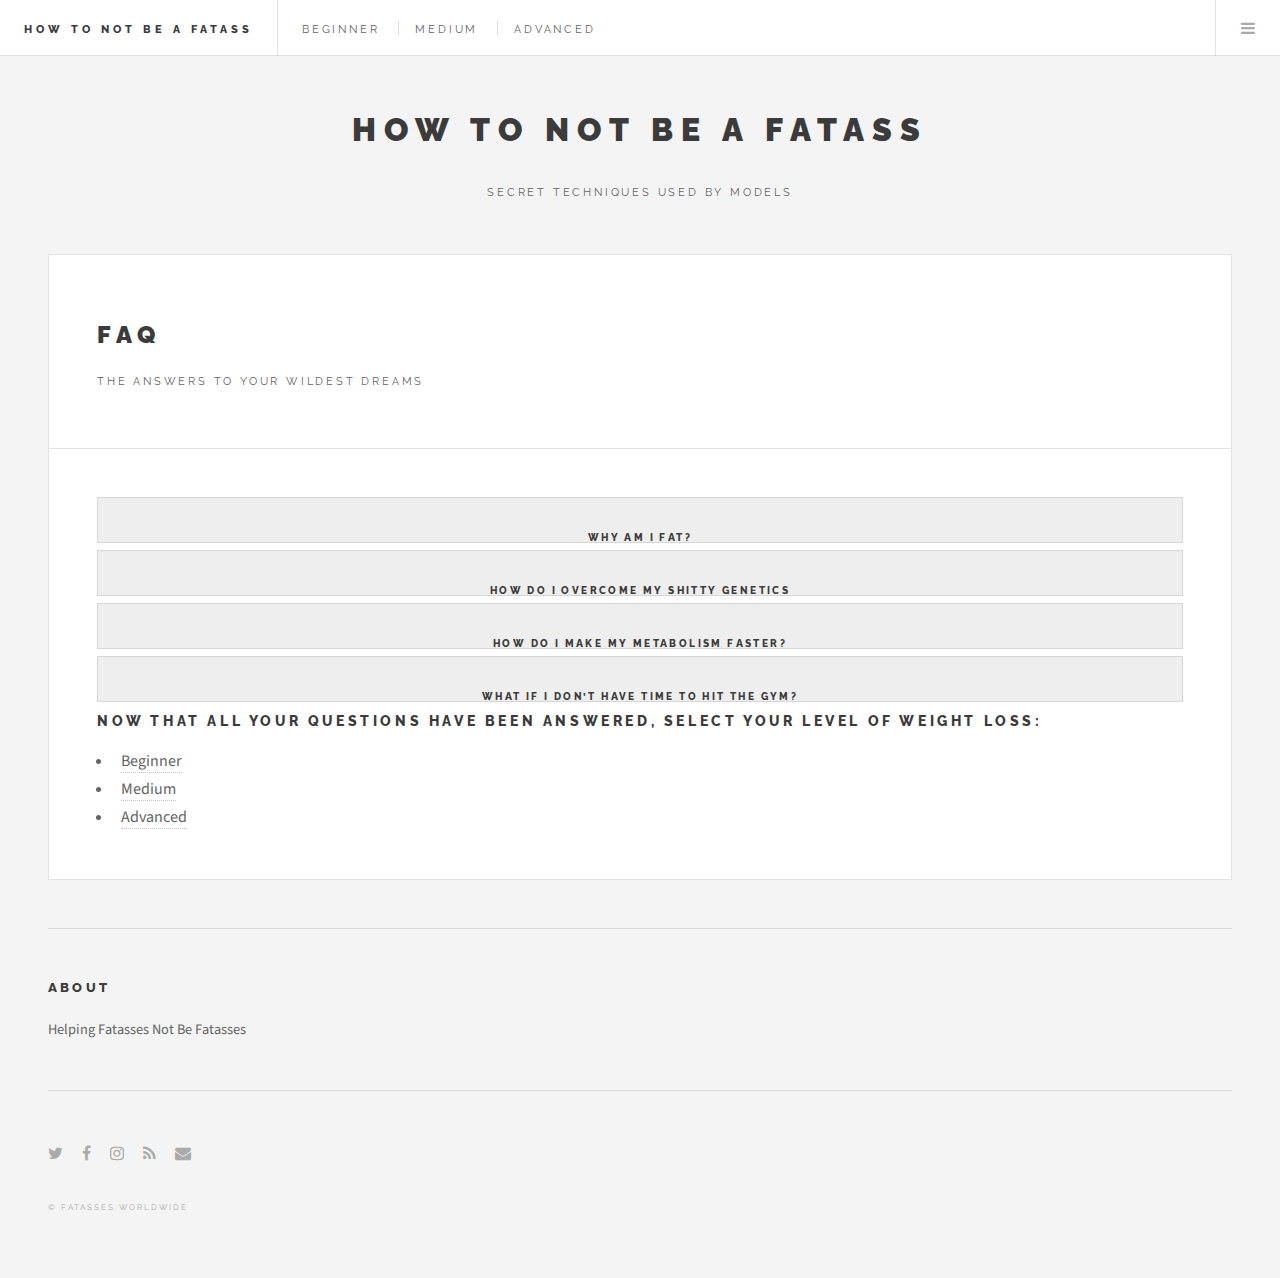
==== index.html @ d27da193 "Update index.html" ====
<!DOCTYPE HTML>

<html>
	<head>
		<title>How to NOT Be a Fatass</title>
		<meta charset="utf-8" />
		<meta name="viewport" content="width=device-width, initial-scale=1" />
		<!--[if lte IE 8]><script src="assets/js/ie/html5shiv.js"></script><![endif]-->
		<link rel="stylesheet" href="assets/css/main.css" />
		<!--[if lte IE 9]><link rel="stylesheet" href="assets/css/ie9.css" /><![endif]-->
		<!--[if lte IE 8]><link rel="stylesheet" href="assets/css/ie8.css" /><![endif]-->
	</head>
	<body>

		<!-- Wrapper -->
			<div id="wrapper">

				<!-- Header -->
					<header id="header">
						<h1><a href="#">How to NOT Be a Fatass</a></h1>
						<nav class="links">
							<ul>
								<li><a href="beginner.html">Beginner</a></li>
								<li><a href="medium.html">Medium</a></li>
								<li><a href="advanced">Advanced</a></li>
							</ul>
						</nav>
						<nav class="main">
							<ul>
			
								<li class="menu">
									<a class="fa-bars" href="#menu">Menu</a>
								</li>
							</ul>
						</nav>
					</header>

				<!-- Menu -->
					<section id="menu">

						<!-- Search -->
							<section>
								<form class="search" method="get" action="#">
									<input type="text" name="query" placeholder="Search" />
								</form>
							</section>

						<!-- Links -->
							<section>
								<ul class="links">
									<li>
										<a href="beginner.html">
											<h3>Beginner</h3>
											<p>you know nothing about weight loss</p>
										</a>
									</li>
									<li>
										<a href="medium.html">
											<h3>Medium</h3>
											<p>you know a little bit about weight loss</p>
										</a>
									</li>
									<li>
										<a href="advanced.html">
											<h3>Advanced</h3>
											<p>you're a pro at weight loss</p>
										</a>
									</li>

								</ul>
							</section>



					</section>

				<!-- Main -->
					<div id="main">

						<!-- Post -->
							<article class="post">
								<header>
									<div class="title">
										<h2><a href="#">FAQ</a></h2>
										<p>The answers to your wildest dreams</p>
									</div>

								</header>
								<!--Question 1-->
								<button class="accordion">Why Am I Fat?</button>
								<div class="panel">								
									<p>you eat too damn much</p>
								</div>
								
								<!--Question 2-->
								<button class="accordion">How Do I Overcome My Shitty Genetics</button>
								<div class="panel">								
									<p>by acknowledging you are full of shitty excuses</p>
										</div>
								
								<!--Question 3-->
								<button class="accordion">How Do I Make My Metabolism Faster?</button>
								<div class="panel">								
									<p>you don't</p>
										</div>
								
								<!--Question 4-->
								<button class="accordion">What if I don’t have time to hit the gym?</button>
								<div class="panel">
								
									<p>same answer as question #2 </br>
...but you're probably too fat for it too matter anyway</p>
										</div>
				
								
				<h3>Now that all your questions have been answered, select your level of weight loss:</h3>
					<ul>
								<li><a href="beginner.html">Beginner</a></li>
								<li><a href="medium.html">Medium</a></li>
								<li><a href="advanced">Advanced</a></li>
							</ul>
				
									
							</article>

						
						<!-- Post -->
						<!--
							<article class="post">
								<header>
									<div class="title">
										<h2><a href="#">Elements</a></h2>
										<p>Lorem ipsum dolor amet nullam consequat etiam feugiat</p>
									</div>
									
								</header>

								<section>
									<h3>Text</h3>
									<p>This is <b>bold</b> and this is <strong>strong</strong>. This is <i>italic</i> and this is <em>emphasized</em>.
									This is <sup>superscript</sup> text and this is <sub>subscript</sub> text.
									This is <u>underlined</u> and this is code: <code>for (;;) { ... }</code>. Finally, <a href="#">this is a link</a>.</p>
									<hr />
									<p>Nunc lacinia ante nunc ac lobortis. Interdum adipiscing gravida odio porttitor sem non mi integer non faucibus ornare mi ut ante amet placerat aliquet. Volutpat eu sed ante lacinia sapien lorem accumsan varius montes viverra nibh in adipiscing blandit tempus accumsan.</p>
									<hr />
									<h2>Heading Level 2</h2>
									<h3>Heading Level 3</h3>
									<h4>Heading Level 4</h4>
									<hr />
									<h4>Blockquote</h4>
									<blockquote>Fringilla nisl. Donec accumsan interdum nisi, quis tincidunt felis sagittis eget tempus euismod. Vestibulum ante ipsum primis in faucibus vestibulum. Blandit adipiscing eu felis iaculis volutpat ac adipiscing accumsan faucibus. Vestibulum ante ipsum primis in faucibus lorem ipsum dolor sit amet nullam adipiscing eu felis.</blockquote>
									<h4>Preformatted</h4>
									<pre><code>i = 0;

while (!deck.isInOrder()) {
  print 'Iteration ' + i;
  deck.shuffle();
  i++;
}

print 'It took ' + i + ' iterations to sort the deck.';</code></pre>
								</section>

								<section>
									<h3>Lists</h3>
									<div class="row">
										<div class="6u 12u$(medium)">
											<h4>Unordered</h4>
											<ul>
												<li>Dolor pulvinar etiam.</li>
												<li>Sagittis adipiscing.</li>
												<li>Felis enim feugiat.</li>
											</ul>
											<h4>Alternate</h4>
											<ul class="alt">
												<li>Dolor pulvinar etiam.</li>
												<li>Sagittis adipiscing.</li>
												<li>Felis enim feugiat.</li>
											</ul>
										</div>
										<div class="6u$ 12u$(medium)">
											<h4>Ordered</h4>
											<ol>
												<li>Dolor pulvinar etiam.</li>
												<li>Etiam vel felis viverra.</li>
												<li>Felis enim feugiat.</li>
												<li>Dolor pulvinar etiam.</li>
												<li>Etiam vel felis lorem.</li>
												<li>Felis enim et feugiat.</li>
											</ol>
											<h4>Icons</h4>
											<ul class="icons">
												<li><a href="#" class="icon fa-twitter"><span class="label">Twitter</span></a></li>
												<li><a href="#" class="icon fa-facebook"><span class="label">Facebook</span></a></li>
												<li><a href="#" class="icon fa-instagram"><span class="label">Instagram</span></a></li>
												<li><a href="#" class="icon fa-github"><span class="label">Github</span></a></li>
											</ul>
										</div>
									</div>
									<h3>Actions</h3>
									<div class="row">
										<div class="6u 12u$(medium)">
											<ul class="actions">
												<li><a href="#" class="button">Default</a></li>
												<li><a href="#" class="button">Default</a></li>
												<li><a href="#" class="button">Default</a></li>
											</ul>
											<ul class="actions small">
												<li><a href="#" class="button small">Small</a></li>
												<li><a href="#" class="button small">Small</a></li>
												<li><a href="#" class="button small">Small</a></li>
											</ul>
											<ul class="actions vertical">
												<li><a href="#" class="button">Default</a></li>
												<li><a href="#" class="button">Default</a></li>
												<li><a href="#" class="button">Default</a></li>
											</ul>
											<ul class="actions vertical small">
												<li><a href="#" class="button small">Small</a></li>
												<li><a href="#" class="button small">Small</a></li>
												<li><a href="#" class="button small">Small</a></li>
											</ul>
										</div>
										<div class="6u 12u$(medium)">
											<ul class="actions vertical">
												<li><a href="#" class="button fit">Default</a></li>
												<li><a href="#" class="button fit">Default</a></li>
											</ul>
											<ul class="actions vertical small">
												<li><a href="#" class="button small fit">Small</a></li>
												<li><a href="#" class="button small fit">Small</a></li>
											</ul>
										</div>
									</div>
								</section>

								<section>
									<h3>Table</h3>
									<h4>Default</h4>
									<div class="table-wrapper">
										<table>
											<thead>
												<tr>
													<th>Name</th>
													<th>Description</th>
													<th>Price</th>
												</tr>
											</thead>
											<tbody>
												<tr>
													<td>Item One</td>
													<td>Ante turpis integer aliquet porttitor.</td>
													<td>29.99</td>
												</tr>
												<tr>
													<td>Item Two</td>
													<td>Vis ac commodo adipiscing arcu aliquet.</td>
													<td>19.99</td>
												</tr>
												<tr>
													<td>Item Three</td>
													<td> Morbi faucibus arcu accumsan lorem.</td>
													<td>29.99</td>
												</tr>
												<tr>
													<td>Item Four</td>
													<td>Vitae integer tempus condimentum.</td>
													<td>19.99</td>
												</tr>
												<tr>
													<td>Item Five</td>
													<td>Ante turpis integer aliquet porttitor.</td>
													<td>29.99</td>
												</tr>
											</tbody>
											<tfoot>
												<tr>
													<td colspan="2"></td>
													<td>100.00</td>
												</tr>
											</tfoot>
										</table>
									</div>

									<h4>Alternate</h4>
									<div class="table-wrapper">
										<table class="alt">
											<thead>
												<tr>
													<th>Name</th>
													<th>Description</th>
													<th>Price</th>
												</tr>
											</thead>
											<tbody>
												<tr>
													<td>Item One</td>
													<td>Ante turpis integer aliquet porttitor.</td>
													<td>29.99</td>
												</tr>
												<tr>
													<td>Item Two</td>
													<td>Vis ac commodo adipiscing arcu aliquet.</td>
													<td>19.99</td>
												</tr>
												<tr>
													<td>Item Three</td>
													<td> Morbi faucibus arcu accumsan lorem.</td>
													<td>29.99</td>
												</tr>
												<tr>
													<td>Item Four</td>
													<td>Vitae integer tempus condimentum.</td>
													<td>19.99</td>
												</tr>
												<tr>
													<td>Item Five</td>
													<td>Ante turpis integer aliquet porttitor.</td>
													<td>29.99</td>
												</tr>
											</tbody>
											<tfoot>
												<tr>
													<td colspan="2"></td>
													<td>100.00</td>
												</tr>
											</tfoot>
										</table>
									</div>
								</section>

								<section>
									<h3>Buttons</h3>
									<ul class="actions">
										<li><a href="#" class="button big">Big</a></li>
										<li><a href="#" class="button">Default</a></li>
										<li><a href="#" class="button small">Small</a></li>
									</ul>
									<ul class="actions fit">
										<li><a href="#" class="button fit">Fit</a></li>
										<li><a href="#" class="button fit">Fit</a></li>
										<li><a href="#" class="button fit">Fit</a></li>
									</ul>
									<ul class="actions fit small">
										<li><a href="#" class="button fit small">Fit + Small</a></li>
										<li><a href="#" class="button fit small">Fit + Small</a></li>
										<li><a href="#" class="button fit small">Fit + Small</a></li>
									</ul>
									<ul class="actions">
										<li><a href="#" class="button icon fa-download">Icon</a></li>
										<li><a href="#" class="button icon fa-upload">Icon</a></li>
										<li><a href="#" class="button icon fa-save">Icon</a></li>
									</ul>
									<ul class="actions">
										<li><span class="button disabled">Disabled</span></li>
										<li><span class="button disabled icon fa-download">Disabled</span></li>
									</ul>
								</section>

								<section>
									<h3>Form</h3>
									<form method="post" action="#">
										<div class="row uniform">
											<div class="6u 12u$(xsmall)">
												<input type="text" name="demo-name" id="demo-name" value="" placeholder="Name" />
											</div>
											<div class="6u$ 12u$(xsmall)">
												<input type="email" name="demo-email" id="demo-email" value="" placeholder="Email" />
											</div>
											<div class="12u$">
												<div class="select-wrapper">
													<select name="demo-category" id="demo-category">
														<option value="">- Category -</option>
														<option value="1">Manufacturing</option>
														<option value="1">Shipping</option>
														<option value="1">Administration</option>
														<option value="1">Human Resources</option>
													</select>
												</div>
											</div>
											<div class="4u 12u$(small)">
												<input type="radio" id="demo-priority-low" name="demo-priority" checked>
												<label for="demo-priority-low">Low</label>
											</div>
											<div class="4u 12u$(small)">
												<input type="radio" id="demo-priority-normal" name="demo-priority">
												<label for="demo-priority-normal">Normal</label>
											</div>
											<div class="4u$ 12u$(small)">
												<input type="radio" id="demo-priority-high" name="demo-priority">
												<label for="demo-priority-high">High</label>
											</div>
											<div class="6u 12u$(small)">
												<input type="checkbox" id="demo-copy" name="demo-copy">
												<label for="demo-copy">Email me a copy</label>
											</div>
											<div class="6u$ 12u$(small)">
												<input type="checkbox" id="demo-human" name="demo-human" checked>
												<label for="demo-human">Not a robot</label>
											</div>
											<div class="12u$">
												<textarea name="demo-message" id="demo-message" placeholder="Enter your message" rows="6"></textarea>
											</div>
											<div class="12u$">
												<ul class="actions">
													<li><input type="submit" value="Send Message" /></li>
													<li><input type="reset" value="Reset" /></li>
												</ul>
											</div>
										</div>
									</form>
								</section>

								<section>
									<h3>Image</h3>
									<h4>Fit</h4>
									<div class="box alt">
										<div class="row uniform">
											<div class="12u$"><span class="image fit"><img src="images/pic02.jpg" alt="" /></span></div>
											<div class="4u"><span class="image fit"><img src="images/pic04.jpg" alt="" /></span></div>
											<div class="4u"><span class="image fit"><img src="images/pic05.jpg" alt="" /></span></div>
											<div class="4u$"><span class="image fit"><img src="images/pic06.jpg" alt="" /></span></div>
											<div class="4u"><span class="image fit"><img src="images/pic06.jpg" alt="" /></span></div>
											<div class="4u"><span class="image fit"><img src="images/pic04.jpg" alt="" /></span></div>
											<div class="4u$"><span class="image fit"><img src="images/pic05.jpg" alt="" /></span></div>
											<div class="4u"><span class="image fit"><img src="images/pic05.jpg" alt="" /></span></div>
											<div class="4u"><span class="image fit"><img src="images/pic06.jpg" alt="" /></span></div>
											<div class="4u$"><span class="image fit"><img src="images/pic04.jpg" alt="" /></span></div>
										</div>
									</div>
									<h4>Left &amp; Right</h4>
									<p><span class="image left"><img src="images/pic07.jpg" alt="" /></span>Fringilla nisl. Donec accumsan interdum nisi, quis tincidunt felis sagittis eget. tempus euismod. Vestibulum ante ipsum primis in faucibus vestibulum. Blandit adipiscing eu felis iaculis volutpat ac adipiscing accumsan eu faucibus. Integer ac pellentesque praesent tincidunt felis sagittis eget. tempus euismod. Vestibulum ante ipsum primis in faucibus vestibulum. Blandit adipiscing eu felis iaculis volutpat ac adipiscing accumsan eu faucibus. Integer ac pellentesque praesent. Donec accumsan interdum nisi, quis tincidunt felis sagittis eget. tempus euismod. Vestibulum ante ipsum primis in faucibus vestibulum. Blandit adipiscing eu felis iaculis volutpat ac adipiscing accumsan eu faucibus. Integer ac pellentesque praesent tincidunt felis sagittis eget. tempus euismod. Vestibulum ante ipsum primis in faucibus vestibulum. Blandit adipiscing eu felis iaculis volutpat ac adipiscing accumsan eu faucibus. Integer ac pellentesque praesent. Blandit adipiscing eu felis iaculis volutpat ac adipiscing accumsan eu faucibus. Integer ac pellentesque praesent tincidunt felis sagittis eget. tempus euismod. Vestibulum ante ipsum primis in faucibus vestibulum. Blandit adipiscing eu felis iaculis volutpat ac adipiscing accumsan eu faucibus. Integer ac pellentesque praesent.</p>
									<p><span class="image right"><img src="images/pic04.jpg" alt="" /></span>Fringilla nisl. Donec accumsan interdum nisi, quis tincidunt felis sagittis eget. tempus euismod. Vestibulum ante ipsum primis in faucibus vestibulum. Blandit adipiscing eu felis iaculis volutpat ac adipiscing accumsan eu faucibus. Integer ac pellentesque praesent tincidunt felis sagittis eget. tempus euismod. Vestibulum ante ipsum primis in faucibus vestibulum. Blandit adipiscing eu felis iaculis volutpat ac adipiscing accumsan eu faucibus. Integer ac pellentesque praesent. Donec accumsan interdum nisi, quis tincidunt felis sagittis eget. tempus euismod. Vestibulum ante ipsum primis in faucibus vestibulum. Blandit adipiscing eu felis iaculis volutpat ac adipiscing accumsan eu faucibus. Integer ac pellentesque praesent tincidunt felis sagittis eget. tempus euismod. Vestibulum ante ipsum primis in faucibus vestibulum. Blandit adipiscing eu felis iaculis volutpat ac adipiscing accumsan eu faucibus. Integer ac pellentesque praesent. Blandit adipiscing eu felis iaculis volutpat ac adipiscing accumsan eu faucibus. Integer ac pellentesque praesent tincidunt felis sagittis eget. tempus euismod. Vestibulum ante ipsum primis in faucibus vestibulum. Blandit adipiscing eu felis iaculis volutpat ac adipiscing accumsan eu faucibus. Integer ac pellentesque praesent.</p>
								</section>

							</article>
						-->

					

					</div>

				<!-- Sidebar -->
					<section id="sidebar">

						<!-- Intro -->
							<section id="intro">
								
								<header>
									<h2>How to not be a fatass</h2>
									<p>secret techniques used by models</p>
								</header>
							</section>

						

						

						<!-- About -->
							<section class="blurb">
								<h2>About</h2>
								<p>Helping Fatasses Not Be Fatasses</p>

							</section>

						<!-- Footer -->
							<section id="footer">
								<ul class="icons">
									<li><a href="#" class="fa-twitter"><span class="label">Twitter</span></a></li>
									<li><a href="#" class="fa-facebook"><span class="label">Facebook</span></a></li>
									<li><a href="#" class="fa-instagram"><span class="label">Instagram</span></a></li>
									<li><a href="#" class="fa-rss"><span class="label">RSS</span></a></li>
									<li><a href="#" class="fa-envelope"><span class="label">Email</span></a></li>
								</ul>
								<p class="copyright">&copy; fatasses worldwide</p>
							</section>

					</section>

			</div>

		<!-- Scripts -->
			<script src="assets/js/jquery.min.js"></script>
			<script src="assets/js/skel.min.js"></script>
			<script src="assets/js/util.js"></script>
			<!--[if lte IE 8]><script src="assets/js/ie/respond.min.js"></script><![endif]-->
			<script src="assets/js/main.js"></script>

	</body>
</html>
---- assets/css/main.css ----
@import url(font-awesome.min.css);
@import url("https://fonts.googleapis.com/css?family=Source+Sans+Pro:400,700|Raleway:400,800,900");

/*
	Future Imperfect by HTML5 UP
	html5up.net | @ajlkn
	Free for personal and commercial use under the CCA 3.0 license (html5up.net/license)
*/

/* Reset */

	html, body, div, span, applet, object, iframe, h1, h2, h3, h4, h5, h6, p, blockquote, pre, a, abbr, acronym, address, big, cite, code, del, dfn, em, img, ins, kbd, q, s, samp, small, strike, strong, sub, sup, tt, var, b, u, i, center, dl, dt, dd, ol, ul, li, fieldset, form, label, legend, table, caption, tbody, tfoot, thead, tr, th, td, article, aside, canvas, details, embed, figure, figcaption, footer, header, hgroup, menu, nav, output, ruby, section, summary, time, mark, audio, video {
		margin: 0;
		padding: 0;
		border: 0;
		font-size: 100%;
		font: inherit;
		vertical-align: baseline;
	}

	article, aside, details, figcaption, figure, footer, header, hgroup, menu, nav, section {
		display: block;
	}

	body {
		line-height: 1;
	}

	ol, ul {
		list-style: none;
	}

	blockquote, q {
		quotes: none;
	}

	blockquote:before, blockquote:after, q:before, q:after {
		content: '';
		content: none;
	}

	table {
		border-collapse: collapse;
		border-spacing: 0;
	}

	body {
		-webkit-text-size-adjust: none;
	}

/* Box Model */

	*, *:before, *:after {
		-moz-box-sizing: border-box;
		-webkit-box-sizing: border-box;
		box-sizing: border-box;
	}

/* Grid */

	.row {
		border-bottom: solid 1px transparent;
		-moz-box-sizing: border-box;
		-webkit-box-sizing: border-box;
		box-sizing: border-box;
	}

	.row > * {
		float: left;
		-moz-box-sizing: border-box;
		-webkit-box-sizing: border-box;
		box-sizing: border-box;
	}

	.row:after, .row:before {
		content: '';
		display: block;
		clear: both;
		height: 0;
	}

	.row.uniform > * > :first-child {
		margin-top: 0;
	}

	.row.uniform > * > :last-child {
		margin-bottom: 0;
	}

	.row.\30 \25 > * {
		padding: 0 0 0 0em;
	}

	.row.\30 \25 {
		margin: 0 0 -1px 0em;
	}

	.row.uniform.\30 \25 > * {
		padding: 0em 0 0 0em;
	}

	.row.uniform.\30 \25 {
		margin: 0em 0 -1px 0em;
	}

	.row > * {
		padding: 0 0 0 1em;
	}

	.row {
		margin: 0 0 -1px -1em;
	}

	.row.uniform > * {
		padding: 1em 0 0 1em;
	}

	.row.uniform {
		margin: -1em 0 -1px -1em;
	}

	.row.\32 00\25 > * {
		padding: 0 0 0 2em;
	}

	.row.\32 00\25 {
		margin: 0 0 -1px -2em;
	}

	.row.uniform.\32 00\25 > * {
		padding: 2em 0 0 2em;
	}

	.row.uniform.\32 00\25 {
		margin: -2em 0 -1px -2em;
	}

	.row.\31 50\25 > * {
		padding: 0 0 0 1.5em;
	}

	.row.\31 50\25 {
		margin: 0 0 -1px -1.5em;
	}

	.row.uniform.\31 50\25 > * {
		padding: 1.5em 0 0 1.5em;
	}

	.row.uniform.\31 50\25 {
		margin: -1.5em 0 -1px -1.5em;
	}

	.row.\35 0\25 > * {
		padding: 0 0 0 0.5em;
	}

	.row.\35 0\25 {
		margin: 0 0 -1px -0.5em;
	}

	.row.uniform.\35 0\25 > * {
		padding: 0.5em 0 0 0.5em;
	}

	.row.uniform.\35 0\25 {
		margin: -0.5em 0 -1px -0.5em;
	}

	.row.\32 5\25 > * {
		padding: 0 0 0 0.25em;
	}

	.row.\32 5\25 {
		margin: 0 0 -1px -0.25em;
	}

	.row.uniform.\32 5\25 > * {
		padding: 0.25em 0 0 0.25em;
	}

	.row.uniform.\32 5\25 {
		margin: -0.25em 0 -1px -0.25em;
	}

	.\31 2u, .\31 2u\24 {
		width: 100%;
		clear: none;
		margin-left: 0;
	}

	.\31 1u, .\31 1u\24 {
		width: 91.6666666667%;
		clear: none;
		margin-left: 0;
	}

	.\31 0u, .\31 0u\24 {
		width: 83.3333333333%;
		clear: none;
		margin-left: 0;
	}

	.\39 u, .\39 u\24 {
		width: 75%;
		clear: none;
		margin-left: 0;
	}

	.\38 u, .\38 u\24 {
		width: 66.6666666667%;
		clear: none;
		margin-left: 0;
	}

	.\37 u, .\37 u\24 {
		width: 58.3333333333%;
		clear: none;
		margin-left: 0;
	}

	.\36 u, .\36 u\24 {
		width: 50%;
		clear: none;
		margin-left: 0;
	}

	.\35 u, .\35 u\24 {
		width: 41.6666666667%;
		clear: none;
		margin-left: 0;
	}

	.\34 u, .\34 u\24 {
		width: 33.3333333333%;
		clear: none;
		margin-left: 0;
	}

	.\33 u, .\33 u\24 {
		width: 25%;
		clear: none;
		margin-left: 0;
	}

	.\32 u, .\32 u\24 {
		width: 16.6666666667%;
		clear: none;
		margin-left: 0;
	}

	.\31 u, .\31 u\24 {
		width: 8.3333333333%;
		clear: none;
		margin-left: 0;
	}

	.\31 2u\24 + *,
	.\31 1u\24 + *,
	.\31 0u\24 + *,
	.\39 u\24 + *,
	.\38 u\24 + *,
	.\37 u\24 + *,
	.\36 u\24 + *,
	.\35 u\24 + *,
	.\34 u\24 + *,
	.\33 u\24 + *,
	.\32 u\24 + *,
	.\31 u\24 + * {
		clear: left;
	}

	.\-11u {
		margin-left: 91.66667%;
	}

	.\-10u {
		margin-left: 83.33333%;
	}

	.\-9u {
		margin-left: 75%;
	}

	.\-8u {
		margin-left: 66.66667%;
	}

	.\-7u {
		margin-left: 58.33333%;
	}

	.\-6u {
		margin-left: 50%;
	}

	.\-5u {
		margin-left: 41.66667%;
	}

	.\-4u {
		margin-left: 33.33333%;
	}

	.\-3u {
		margin-left: 25%;
	}

	.\-2u {
		margin-left: 16.66667%;
	}

	.\-1u {
		margin-left: 8.33333%;
	}

	@media screen and (max-width: 1680px) {

		.row > * {
			padding: 0 0 0 1em;
		}

		.row {
			margin: 0 0 -1px -1em;
		}

		.row.uniform > * {
			padding: 1em 0 0 1em;
		}

		.row.uniform {
			margin: -1em 0 -1px -1em;
		}

		.row.\32 00\25 > * {
			padding: 0 0 0 2em;
		}

		.row.\32 00\25 {
			margin: 0 0 -1px -2em;
		}

		.row.uniform.\32 00\25 > * {
			padding: 2em 0 0 2em;
		}

		.row.uniform.\32 00\25 {
			margin: -2em 0 -1px -2em;
		}

		.row.\31 50\25 > * {
			padding: 0 0 0 1.5em;
		}

		.row.\31 50\25 {
			margin: 0 0 -1px -1.5em;
		}

		.row.uniform.\31 50\25 > * {
			padding: 1.5em 0 0 1.5em;
		}

		.row.uniform.\31 50\25 {
			margin: -1.5em 0 -1px -1.5em;
		}

		.row.\35 0\25 > * {
			padding: 0 0 0 0.5em;
		}

		.row.\35 0\25 {
			margin: 0 0 -1px -0.5em;
		}

		.row.uniform.\35 0\25 > * {
			padding: 0.5em 0 0 0.5em;
		}

		.row.uniform.\35 0\25 {
			margin: -0.5em 0 -1px -0.5em;
		}

		.row.\32 5\25 > * {
			padding: 0 0 0 0.25em;
		}

		.row.\32 5\25 {
			margin: 0 0 -1px -0.25em;
		}

		.row.uniform.\32 5\25 > * {
			padding: 0.25em 0 0 0.25em;
		}

		.row.uniform.\32 5\25 {
			margin: -0.25em 0 -1px -0.25em;
		}

		.\31 2u\28xlarge\29, .\31 2u\24\28xlarge\29 {
			width: 100%;
			clear: none;
			margin-left: 0;
		}

		.\31 1u\28xlarge\29, .\31 1u\24\28xlarge\29 {
			width: 91.6666666667%;
			clear: none;
			margin-left: 0;
		}

		.\31 0u\28xlarge\29, .\31 0u\24\28xlarge\29 {
			width: 83.3333333333%;
			clear: none;
			margin-left: 0;
		}

		.\39 u\28xlarge\29, .\39 u\24\28xlarge\29 {
			width: 75%;
			clear: none;
			margin-left: 0;
		}

		.\38 u\28xlarge\29, .\38 u\24\28xlarge\29 {
			width: 66.6666666667%;
			clear: none;
			margin-left: 0;
		}

		.\37 u\28xlarge\29, .\37 u\24\28xlarge\29 {
			width: 58.3333333333%;
			clear: none;
			margin-left: 0;
		}

		.\36 u\28xlarge\29, .\36 u\24\28xlarge\29 {
			width: 50%;
			clear: none;
			margin-left: 0;
		}

		.\35 u\28xlarge\29, .\35 u\24\28xlarge\29 {
			width: 41.6666666667%;
			clear: none;
			margin-left: 0;
		}

		.\34 u\28xlarge\29, .\34 u\24\28xlarge\29 {
			width: 33.3333333333%;
			clear: none;
			margin-left: 0;
		}

		.\33 u\28xlarge\29, .\33 u\24\28xlarge\29 {
			width: 25%;
			clear: none;
			margin-left: 0;
		}

		.\32 u\28xlarge\29, .\32 u\24\28xlarge\29 {
			width: 16.6666666667%;
			clear: none;
			margin-left: 0;
		}

		.\31 u\28xlarge\29, .\31 u\24\28xlarge\29 {
			width: 8.3333333333%;
			clear: none;
			margin-left: 0;
		}

		.\31 2u\24\28xlarge\29 + *,
		.\31 1u\24\28xlarge\29 + *,
		.\31 0u\24\28xlarge\29 + *,
		.\39 u\24\28xlarge\29 + *,
		.\38 u\24\28xlarge\29 + *,
		.\37 u\24\28xlarge\29 + *,
		.\36 u\24\28xlarge\29 + *,
		.\35 u\24\28xlarge\29 + *,
		.\34 u\24\28xlarge\29 + *,
		.\33 u\24\28xlarge\29 + *,
		.\32 u\24\28xlarge\29 + *,
		.\31 u\24\28xlarge\29 + * {
			clear: left;
		}

		.\-11u\28xlarge\29 {
			margin-left: 91.66667%;
		}

		.\-10u\28xlarge\29 {
			margin-left: 83.33333%;
		}

		.\-9u\28xlarge\29 {
			margin-left: 75%;
		}

		.\-8u\28xlarge\29 {
			margin-left: 66.66667%;
		}

		.\-7u\28xlarge\29 {
			margin-left: 58.33333%;
		}

		.\-6u\28xlarge\29 {
			margin-left: 50%;
		}

		.\-5u\28xlarge\29 {
			margin-left: 41.66667%;
		}

		.\-4u\28xlarge\29 {
			margin-left: 33.33333%;
		}

		.\-3u\28xlarge\29 {
			margin-left: 25%;
		}

		.\-2u\28xlarge\29 {
			margin-left: 16.66667%;
		}

		.\-1u\28xlarge\29 {
			margin-left: 8.33333%;
		}

	}

	@media screen and (max-width: 1280px) {

		.row > * {
			padding: 0 0 0 1em;
		}

		.row {
			margin: 0 0 -1px -1em;
		}

		.row.uniform > * {
			padding: 1em 0 0 1em;
		}

		.row.uniform {
			margin: -1em 0 -1px -1em;
		}

		.row.\32 00\25 > * {
			padding: 0 0 0 2em;
		}

		.row.\32 00\25 {
			margin: 0 0 -1px -2em;
		}

		.row.uniform.\32 00\25 > * {
			padding: 2em 0 0 2em;
		}

		.row.uniform.\32 00\25 {
			margin: -2em 0 -1px -2em;
		}

		.row.\31 50\25 > * {
			padding: 0 0 0 1.5em;
		}

		.row.\31 50\25 {
			margin: 0 0 -1px -1.5em;
		}

		.row.uniform.\31 50\25 > * {
			padding: 1.5em 0 0 1.5em;
		}

		.row.uniform.\31 50\25 {
			margin: -1.5em 0 -1px -1.5em;
		}

		.row.\35 0\25 > * {
			padding: 0 0 0 0.5em;
		}

		.row.\35 0\25 {
			margin: 0 0 -1px -0.5em;
		}

		.row.uniform.\35 0\25 > * {
			padding: 0.5em 0 0 0.5em;
		}

		.row.uniform.\35 0\25 {
			margin: -0.5em 0 -1px -0.5em;
		}

		.row.\32 5\25 > * {
			padding: 0 0 0 0.25em;
		}

		.row.\32 5\25 {
			margin: 0 0 -1px -0.25em;
		}

		.row.uniform.\32 5\25 > * {
			padding: 0.25em 0 0 0.25em;
		}

		.row.uniform.\32 5\25 {
			margin: -0.25em 0 -1px -0.25em;
		}

		.\31 2u\28large\29, .\31 2u\24\28large\29 {
			width: 100%;
			clear: none;
			margin-left: 0;
		}

		.\31 1u\28large\29, .\31 1u\24\28large\29 {
			width: 91.6666666667%;
			clear: none;
			margin-left: 0;
		}

		.\31 0u\28large\29, .\31 0u\24\28large\29 {
			width: 83.3333333333%;
			clear: none;
			margin-left: 0;
		}

		.\39 u\28large\29, .\39 u\24\28large\29 {
			width: 75%;
			clear: none;
			margin-left: 0;
		}

		.\38 u\28large\29, .\38 u\24\28large\29 {
			width: 66.6666666667%;
			clear: none;
			margin-left: 0;
		}

		.\37 u\28large\29, .\37 u\24\28large\29 {
			width: 58.3333333333%;
			clear: none;
			margin-left: 0;
		}

		.\36 u\28large\29, .\36 u\24\28large\29 {
			width: 50%;
			clear: none;
			margin-left: 0;
		}

		.\35 u\28large\29, .\35 u\24\28large\29 {
			width: 41.6666666667%;
			clear: none;
			margin-left: 0;
		}

		.\34 u\28large\29, .\34 u\24\28large\29 {
			width: 33.3333333333%;
			clear: none;
			margin-left: 0;
		}

		.\33 u\28large\29, .\33 u\24\28large\29 {
			width: 25%;
			clear: none;
			margin-left: 0;
		}

		.\32 u\28large\29, .\32 u\24\28large\29 {
			width: 16.6666666667%;
			clear: none;
			margin-left: 0;
		}

		.\31 u\28large\29, .\31 u\24\28large\29 {
			width: 8.3333333333%;
			clear: none;
			margin-left: 0;
		}

		.\31 2u\24\28large\29 + *,
		.\31 1u\24\28large\29 + *,
		.\31 0u\24\28large\29 + *,
		.\39 u\24\28large\29 + *,
		.\38 u\24\28large\29 + *,
		.\37 u\24\28large\29 + *,
		.\36 u\24\28large\29 + *,
		.\35 u\24\28large\29 + *,
		.\34 u\24\28large\29 + *,
		.\33 u\24\28large\29 + *,
		.\32 u\24\28large\29 + *,
		.\31 u\24\28large\29 + * {
			clear: left;
		}

		.\-11u\28large\29 {
			margin-left: 91.66667%;
		}

		.\-10u\28large\29 {
			margin-left: 83.33333%;
		}

		.\-9u\28large\29 {
			margin-left: 75%;
		}

		.\-8u\28large\29 {
			margin-left: 66.66667%;
		}

		.\-7u\28large\29 {
			margin-left: 58.33333%;
		}

		.\-6u\28large\29 {
			margin-left: 50%;
		}

		.\-5u\28large\29 {
			margin-left: 41.66667%;
		}

		.\-4u\28large\29 {
			margin-left: 33.33333%;
		}

		.\-3u\28large\29 {
			margin-left: 25%;
		}

		.\-2u\28large\29 {
			margin-left: 16.66667%;
		}

		.\-1u\28large\29 {
			margin-left: 8.33333%;
		}

	}

	@media screen and (max-width: 980px) {

		.row > * {
			padding: 0 0 0 1em;
		}

		.row {
			margin: 0 0 -1px -1em;
		}

		.row.uniform > * {
			padding: 1em 0 0 1em;
		}

		.row.uniform {
			margin: -1em 0 -1px -1em;
		}

		.row.\32 00\25 > * {
			padding: 0 0 0 2em;
		}

		.row.\32 00\25 {
			margin: 0 0 -1px -2em;
		}

		.row.uniform.\32 00\25 > * {
			padding: 2em 0 0 2em;
		}

		.row.uniform.\32 00\25 {
			margin: -2em 0 -1px -2em;
		}

		.row.\31 50\25 > * {
			padding: 0 0 0 1.5em;
		}

		.row.\31 50\25 {
			margin: 0 0 -1px -1.5em;
		}

		.row.uniform.\31 50\25 > * {
			padding: 1.5em 0 0 1.5em;
		}

		.row.uniform.\31 50\25 {
			margin: -1.5em 0 -1px -1.5em;
		}

		.row.\35 0\25 > * {
			padding: 0 0 0 0.5em;
		}

		.row.\35 0\25 {
			margin: 0 0 -1px -0.5em;
		}

		.row.uniform.\35 0\25 > * {
			padding: 0.5em 0 0 0.5em;
		}

		.row.uniform.\35 0\25 {
			margin: -0.5em 0 -1px -0.5em;
		}

		.row.\32 5\25 > * {
			padding: 0 0 0 0.25em;
		}

		.row.\32 5\25 {
			margin: 0 0 -1px -0.25em;
		}

		.row.uniform.\32 5\25 > * {
			padding: 0.25em 0 0 0.25em;
		}

		.row.uniform.\32 5\25 {
			margin: -0.25em 0 -1px -0.25em;
		}

		.\31 2u\28medium\29, .\31 2u\24\28medium\29 {
			width: 100%;
			clear: none;
			margin-left: 0;
		}

		.\31 1u\28medium\29, .\31 1u\24\28medium\29 {
			width: 91.6666666667%;
			clear: none;
			margin-left: 0;
		}

		.\31 0u\28medium\29, .\31 0u\24\28medium\29 {
			width: 83.3333333333%;
			clear: none;
			margin-left: 0;
		}

		.\39 u\28medium\29, .\39 u\24\28medium\29 {
			width: 75%;
			clear: none;
			margin-left: 0;
		}

		.\38 u\28medium\29, .\38 u\24\28medium\29 {
			width: 66.6666666667%;
			clear: none;
			margin-left: 0;
		}

		.\37 u\28medium\29, .\37 u\24\28medium\29 {
			width: 58.3333333333%;
			clear: none;
			margin-left: 0;
		}

		.\36 u\28medium\29, .\36 u\24\28medium\29 {
			width: 50%;
			clear: none;
			margin-left: 0;
		}

		.\35 u\28medium\29, .\35 u\24\28medium\29 {
			width: 41.6666666667%;
			clear: none;
			margin-left: 0;
		}

		.\34 u\28medium\29, .\34 u\24\28medium\29 {
			width: 33.3333333333%;
			clear: none;
			margin-left: 0;
		}

		.\33 u\28medium\29, .\33 u\24\28medium\29 {
			width: 25%;
			clear: none;
			margin-left: 0;
		}

		.\32 u\28medium\29, .\32 u\24\28medium\29 {
			width: 16.6666666667%;
			clear: none;
			margin-left: 0;
		}

		.\31 u\28medium\29, .\31 u\24\28medium\29 {
			width: 8.3333333333%;
			clear: none;
			margin-left: 0;
		}

		.\31 2u\24\28medium\29 + *,
		.\31 1u\24\28medium\29 + *,
		.\31 0u\24\28medium\29 + *,
		.\39 u\24\28medium\29 + *,
		.\38 u\24\28medium\29 + *,
		.\37 u\24\28medium\29 + *,
		.\36 u\24\28medium\29 + *,
		.\35 u\24\28medium\29 + *,
		.\34 u\24\28medium\29 + *,
		.\33 u\24\28medium\29 + *,
		.\32 u\24\28medium\29 + *,
		.\31 u\24\28medium\29 + * {
			clear: left;
		}

		.\-11u\28medium\29 {
			margin-left: 91.66667%;
		}

		.\-10u\28medium\29 {
			margin-left: 83.33333%;
		}

		.\-9u\28medium\29 {
			margin-left: 75%;
		}

		.\-8u\28medium\29 {
			margin-left: 66.66667%;
		}

		.\-7u\28medium\29 {
			margin-left: 58.33333%;
		}

		.\-6u\28medium\29 {
			margin-left: 50%;
		}

		.\-5u\28medium\29 {
			margin-left: 41.66667%;
		}

		.\-4u\28medium\29 {
			margin-left: 33.33333%;
		}

		.\-3u\28medium\29 {
			margin-left: 25%;
		}

		.\-2u\28medium\29 {
			margin-left: 16.66667%;
		}

		.\-1u\28medium\29 {
			margin-left: 8.33333%;
		}

	}

	@media screen and (max-width: 736px) {

		.row > * {
			padding: 0 0 0 1em;
		}

		.row {
			margin: 0 0 -1px -1em;
		}

		.row.uniform > * {
			padding: 1em 0 0 1em;
		}

		.row.uniform {
			margin: -1em 0 -1px -1em;
		}

		.row.\32 00\25 > * {
			padding: 0 0 0 2em;
		}

		.row.\32 00\25 {
			margin: 0 0 -1px -2em;
		}

		.row.uniform.\32 00\25 > * {
			padding: 2em 0 0 2em;
		}

		.row.uniform.\32 00\25 {
			margin: -2em 0 -1px -2em;
		}

		.row.\31 50\25 > * {
			padding: 0 0 0 1.5em;
		}

		.row.\31 50\25 {
			margin: 0 0 -1px -1.5em;
		}

		.row.uniform.\31 50\25 > * {
			padding: 1.5em 0 0 1.5em;
		}

		.row.uniform.\31 50\25 {
			margin: -1.5em 0 -1px -1.5em;
		}

		.row.\35 0\25 > * {
			padding: 0 0 0 0.5em;
		}

		.row.\35 0\25 {
			margin: 0 0 -1px -0.5em;
		}

		.row.uniform.\35 0\25 > * {
			padding: 0.5em 0 0 0.5em;
		}

		.row.uniform.\35 0\25 {
			margin: -0.5em 0 -1px -0.5em;
		}

		.row.\32 5\25 > * {
			padding: 0 0 0 0.25em;
		}

		.row.\32 5\25 {
			margin: 0 0 -1px -0.25em;
		}

		.row.uniform.\32 5\25 > * {
			padding: 0.25em 0 0 0.25em;
		}

		.row.uniform.\32 5\25 {
			margin: -0.25em 0 -1px -0.25em;
		}

		.\31 2u\28small\29, .\31 2u\24\28small\29 {
			width: 100%;
			clear: none;
			margin-left: 0;
		}

		.\31 1u\28small\29, .\31 1u\24\28small\29 {
			width: 91.6666666667%;
			clear: none;
			margin-left: 0;
		}

		.\31 0u\28small\29, .\31 0u\24\28small\29 {
			width: 83.3333333333%;
			clear: none;
			margin-left: 0;
		}

		.\39 u\28small\29, .\39 u\24\28small\29 {
			width: 75%;
			clear: none;
			margin-left: 0;
		}

		.\38 u\28small\29, .\38 u\24\28small\29 {
			width: 66.6666666667%;
			clear: none;
			margin-left: 0;
		}

		.\37 u\28small\29, .\37 u\24\28small\29 {
			width: 58.3333333333%;
			clear: none;
			margin-left: 0;
		}

		.\36 u\28small\29, .\36 u\24\28small\29 {
			width: 50%;
			clear: none;
			margin-left: 0;
		}

		.\35 u\28small\29, .\35 u\24\28small\29 {
			width: 41.6666666667%;
			clear: none;
			margin-left: 0;
		}

		.\34 u\28small\29, .\34 u\24\28small\29 {
			width: 33.3333333333%;
			clear: none;
			margin-left: 0;
		}

		.\33 u\28small\29, .\33 u\24\28small\29 {
			width: 25%;
			clear: none;
			margin-left: 0;
		}

		.\32 u\28small\29, .\32 u\24\28small\29 {
			width: 16.6666666667%;
			clear: none;
			margin-left: 0;
		}

		.\31 u\28small\29, .\31 u\24\28small\29 {
			width: 8.3333333333%;
			clear: none;
			margin-left: 0;
		}

		.\31 2u\24\28small\29 + *,
		.\31 1u\24\28small\29 + *,
		.\31 0u\24\28small\29 + *,
		.\39 u\24\28small\29 + *,
		.\38 u\24\28small\29 + *,
		.\37 u\24\28small\29 + *,
		.\36 u\24\28small\29 + *,
		.\35 u\24\28small\29 + *,
		.\34 u\24\28small\29 + *,
		.\33 u\24\28small\29 + *,
		.\32 u\24\28small\29 + *,
		.\31 u\24\28small\29 + * {
			clear: left;
		}

		.\-11u\28small\29 {
			margin-left: 91.66667%;
		}

		.\-10u\28small\29 {
			margin-left: 83.33333%;
		}

		.\-9u\28small\29 {
			margin-left: 75%;
		}

		.\-8u\28small\29 {
			margin-left: 66.66667%;
		}

		.\-7u\28small\29 {
			margin-left: 58.33333%;
		}

		.\-6u\28small\29 {
			margin-left: 50%;
		}

		.\-5u\28small\29 {
			margin-left: 41.66667%;
		}

		.\-4u\28small\29 {
			margin-left: 33.33333%;
		}

		.\-3u\28small\29 {
			margin-left: 25%;
		}

		.\-2u\28small\29 {
			margin-left: 16.66667%;
		}

		.\-1u\28small\29 {
			margin-left: 8.33333%;
		}

	}

	@media screen and (max-width: 480px) {

		.row > * {
			padding: 0 0 0 1em;
		}

		.row {
			margin: 0 0 -1px -1em;
		}

		.row.uniform > * {
			padding: 1em 0 0 1em;
		}

		.row.uniform {
			margin: -1em 0 -1px -1em;
		}

		.row.\32 00\25 > * {
			padding: 0 0 0 2em;
		}

		.row.\32 00\25 {
			margin: 0 0 -1px -2em;
		}

		.row.uniform.\32 00\25 > * {
			padding: 2em 0 0 2em;
		}

		.row.uniform.\32 00\25 {
			margin: -2em 0 -1px -2em;
		}

		.row.\31 50\25 > * {
			padding: 0 0 0 1.5em;
		}

		.row.\31 50\25 {
			margin: 0 0 -1px -1.5em;
		}

		.row.uniform.\31 50\25 > * {
			padding: 1.5em 0 0 1.5em;
		}

		.row.uniform.\31 50\25 {
			margin: -1.5em 0 -1px -1.5em;
		}

		.row.\35 0\25 > * {
			padding: 0 0 0 0.5em;
		}

		.row.\35 0\25 {
			margin: 0 0 -1px -0.5em;
		}

		.row.uniform.\35 0\25 > * {
			padding: 0.5em 0 0 0.5em;
		}

		.row.uniform.\35 0\25 {
			margin: -0.5em 0 -1px -0.5em;
		}

		.row.\32 5\25 > * {
			padding: 0 0 0 0.25em;
		}

		.row.\32 5\25 {
			margin: 0 0 -1px -0.25em;
		}

		.row.uniform.\32 5\25 > * {
			padding: 0.25em 0 0 0.25em;
		}

		.row.uniform.\32 5\25 {
			margin: -0.25em 0 -1px -0.25em;
		}

		.\31 2u\28xsmall\29, .\31 2u\24\28xsmall\29 {
			width: 100%;
			clear: none;
			margin-left: 0;
		}

		.\31 1u\28xsmall\29, .\31 1u\24\28xsmall\29 {
			width: 91.6666666667%;
			clear: none;
			margin-left: 0;
		}

		.\31 0u\28xsmall\29, .\31 0u\24\28xsmall\29 {
			width: 83.3333333333%;
			clear: none;
			margin-left: 0;
		}

		.\39 u\28xsmall\29, .\39 u\24\28xsmall\29 {
			width: 75%;
			clear: none;
			margin-left: 0;
		}

		.\38 u\28xsmall\29, .\38 u\24\28xsmall\29 {
			width: 66.6666666667%;
			clear: none;
			margin-left: 0;
		}

		.\37 u\28xsmall\29, .\37 u\24\28xsmall\29 {
			width: 58.3333333333%;
			clear: none;
			margin-left: 0;
		}

		.\36 u\28xsmall\29, .\36 u\24\28xsmall\29 {
			width: 50%;
			clear: none;
			margin-left: 0;
		}

		.\35 u\28xsmall\29, .\35 u\24\28xsmall\29 {
			width: 41.6666666667%;
			clear: none;
			margin-left: 0;
		}

		.\34 u\28xsmall\29, .\34 u\24\28xsmall\29 {
			width: 33.3333333333%;
			clear: none;
			margin-left: 0;
		}

		.\33 u\28xsmall\29, .\33 u\24\28xsmall\29 {
			width: 25%;
			clear: none;
			margin-left: 0;
		}

		.\32 u\28xsmall\29, .\32 u\24\28xsmall\29 {
			width: 16.6666666667%;
			clear: none;
			margin-left: 0;
		}

		.\31 u\28xsmall\29, .\31 u\24\28xsmall\29 {
			width: 8.3333333333%;
			clear: none;
			margin-left: 0;
		}

		.\31 2u\24\28xsmall\29 + *,
		.\31 1u\24\28xsmall\29 + *,
		.\31 0u\24\28xsmall\29 + *,
		.\39 u\24\28xsmall\29 + *,
		.\38 u\24\28xsmall\29 + *,
		.\37 u\24\28xsmall\29 + *,
		.\36 u\24\28xsmall\29 + *,
		.\35 u\24\28xsmall\29 + *,
		.\34 u\24\28xsmall\29 + *,
		.\33 u\24\28xsmall\29 + *,
		.\32 u\24\28xsmall\29 + *,
		.\31 u\24\28xsmall\29 + * {
			clear: left;
		}

		.\-11u\28xsmall\29 {
			margin-left: 91.66667%;
		}

		.\-10u\28xsmall\29 {
			margin-left: 83.33333%;
		}

		.\-9u\28xsmall\29 {
			margin-left: 75%;
		}

		.\-8u\28xsmall\29 {
			margin-left: 66.66667%;
		}

		.\-7u\28xsmall\29 {
			margin-left: 58.33333%;
		}

		.\-6u\28xsmall\29 {
			margin-left: 50%;
		}

		.\-5u\28xsmall\29 {
			margin-left: 41.66667%;
		}

		.\-4u\28xsmall\29 {
			margin-left: 33.33333%;
		}

		.\-3u\28xsmall\29 {
			margin-left: 25%;
		}

		.\-2u\28xsmall\29 {
			margin-left: 16.66667%;
		}

		.\-1u\28xsmall\29 {
			margin-left: 8.33333%;
		}

	}

/* Basic */

	@-ms-viewport {
		width: device-width;
	}

	body {
		-ms-overflow-style: scrollbar;
	}

	@media screen and (max-width: 480px) {

		html, body {
			min-width: 320px;
		}

	}

	body {
		background: #f4f4f4;
	}

		body.is-loading *, body.is-loading *:before, body.is-loading *:after {
			-moz-animation: none !important;
			-webkit-animation: none !important;
			-ms-animation: none !important;
			animation: none !important;
			-moz-transition: none !important;
			-webkit-transition: none !important;
			-ms-transition: none !important;
			transition: none !important;
		}

/* Type */

	body, input, select, textarea {
		color: #646464;
		font-family: "Source Sans Pro", Helvetica, sans-serif;
		font-size: 14pt;
		font-weight: 400;
		line-height: 1.75;
	}

		@media screen and (max-width: 1680px) {

			body, input, select, textarea {
				font-size: 12pt;
			}

		}

		@media screen and (max-width: 1280px) {

			body, input, select, textarea {
				font-size: 12pt;
			}

		}

		@media screen and (max-width: 980px) {

			body, input, select, textarea {
				font-size: 12pt;
			}

		}

		@media screen and (max-width: 736px) {

			body, input, select, textarea {
				font-size: 12pt;
			}

		}

		@media screen and (max-width: 480px) {

			body, input, select, textarea {
				font-size: 12pt;
			}

		}

	a {
		-moz-transition: color 0.2s ease, border-bottom-color 0.2s ease;
		-webkit-transition: color 0.2s ease, border-bottom-color 0.2s ease;
		-ms-transition: color 0.2s ease, border-bottom-color 0.2s ease;
		transition: color 0.2s ease, border-bottom-color 0.2s ease;
		border-bottom: dotted 1px rgba(160, 160, 160, 0.65);
		color: inherit;
		text-decoration: none;
	}

		a:before {
			-moz-transition: color 0.2s ease;
			-webkit-transition: color 0.2s ease;
			-ms-transition: color 0.2s ease;
			transition: color 0.2s ease;
		}

		a:hover {
			border-bottom-color: transparent;
			color: #2ebaae !important;
		}

			a:hover:before {
				color: #2ebaae !important;
			}

	strong, b {
		color: #3c3b3b;
		font-weight: 700;
	}

	em, i {
		font-style: italic;
	}

	p {
		margin: 0 0 2em 0;
	}

	h1, h2, h3, h4, h5, h6 {
		color: #3c3b3b;
		font-family: "Raleway", Helvetica, sans-serif;
		font-weight: 800;
		letter-spacing: 0.25em;
		line-height: 1.65;
		margin: 0 0 1em 0;
		text-transform: uppercase;
	}

		h1 a, h2 a, h3 a, h4 a, h5 a, h6 a {
			color: inherit;
			border-bottom: 0;
		}

	h2 {
		font-size: 1.1em;
	}

	h3 {
		font-size: 0.9em;
	}

	h4 {
		font-size: 0.7em;
	}

	h5 {
		font-size: 0.7em;
	}

	h6 {
		font-size: 0.7em;
	}

	sub {
		font-size: 0.8em;
		position: relative;
		top: 0.5em;
	}

	sup {
		font-size: 0.8em;
		position: relative;
		top: -0.5em;
	}

	blockquote {
		border-left: solid 4px rgba(160, 160, 160, 0.3);
		font-style: italic;
		margin: 0 0 2em 0;
		padding: 0.5em 0 0.5em 2em;
	}

	code {
		background: rgba(160, 160, 160, 0.075);
		border: solid 1px rgba(160, 160, 160, 0.3);
		font-family: "Courier New", monospace;
		font-size: 0.9em;
		margin: 0 0.25em;
		padding: 0.25em 0.65em;
	}

	pre {
		-webkit-overflow-scrolling: touch;
		font-family: "Courier New", monospace;
		font-size: 0.9em;
		margin: 0 0 2em 0;
	}

		pre code {
			display: block;
			line-height: 1.75em;
			padding: 1em 1.5em;
			overflow-x: auto;
		}

	hr {
		border: 0;
		border-bottom: solid 1px rgba(160, 160, 160, 0.3);
		margin: 2em 0;
	}

		hr.major {
			margin: 3em 0;
		}

	.align-left {
		text-align: left;
	}

	.align-center {
		text-align: center;
	}

	.align-right {
		text-align: right;
	}

/* Author */

	.author {
		display: -moz-flex;
		display: -webkit-flex;
		display: -ms-flex;
		display: flex;
		-moz-flex-direction: row;
		-webkit-flex-direction: row;
		-ms-flex-direction: row;
		flex-direction: row;
		-moz-align-items: center;
		-webkit-align-items: center;
		-ms-align-items: center;
		align-items: center;
		-moz-justify-content: -moz-flex-end;
		-webkit-justify-content: -webkit-flex-end;
		-ms-justify-content: -ms-flex-end;
		justify-content: flex-end;
		border-bottom: 0;
		font-family: "Raleway", Helvetica, sans-serif;
		font-size: 0.6em;
		font-weight: 400;
		letter-spacing: 0.25em;
		text-transform: uppercase;
		white-space: nowrap;
	}

		.author .name {
			-moz-transition: border-bottom-color 0.2s ease;
			-webkit-transition: border-bottom-color 0.2s ease;
			-ms-transition: border-bottom-color 0.2s ease;
			transition: border-bottom-color 0.2s ease;
			border-bottom: dotted 1px rgba(160, 160, 160, 0.65);
			display: block;
			margin: 0 1.5em 0 0;
		}

		.author img {
			border-radius: 100%;
			display: block;
			width: 4em;
		}

		.author:hover .name {
			border-bottom-color: transparent;
		}

/* Blurb */

	.blurb h2 {
		font-size: 0.8em;
		margin: 0 0 1.5em 0;
	}

	.blurb h3 {
		font-size: 0.7em;
	}

	.blurb p {
		font-size: 0.9em;
	}

/* Box */

	.box {
		border: solid 1px rgba(160, 160, 160, 0.3);
		margin-bottom: 2em;
		padding: 1.5em;
	}

		.box > :last-child,
		.box > :last-child > :last-child,
		.box > :last-child > :last-child > :last-child {
			margin-bottom: 0;
		}

		.box.alt {
			border: 0;
			border-radius: 0;
			padding: 0;
		}

/* Button */

	input[type="submit"],
	input[type="reset"],
	input[type="button"],
	button,
	.button {
		-moz-appearance: none;
		-webkit-appearance: none;
		-ms-appearance: none;
		appearance: none;
		-moz-transition: background-color 0.2s ease, box-shadow 0.2s ease, color 0.2s ease;
		-webkit-transition: background-color 0.2s ease, box-shadow 0.2s ease, color 0.2s ease;
		-ms-transition: background-color 0.2s ease, box-shadow 0.2s ease, color 0.2s ease;
		transition: background-color 0.2s ease, box-shadow 0.2s ease, color 0.2s ease;
		background-color: transparent;
		border: 0;
		box-shadow: inset 0 0 0 1px rgba(160, 160, 160, 0.3);
		color: #3c3b3b !important;
		cursor: pointer;
		display: inline-block;
		font-family: "Raleway", Helvetica, sans-serif;
		font-size: 0.6em;
		font-weight: 800;
		height: 4.8125em;
		letter-spacing: 0.25em;
		line-height: 4.8125em;
		padding: 0 2.5em;
		text-align: center;
		text-decoration: none;
		text-transform: uppercase;
		white-space: nowrap;
	}

		input[type="submit"]:hover,
		input[type="reset"]:hover,
		input[type="button"]:hover,
		button:hover,
		.button:hover {
			box-shadow: inset 0 0 0 1px #2ebaae;
			color: #2ebaae !important;
		}

			input[type="submit"]:hover:active,
			input[type="reset"]:hover:active,
			input[type="button"]:hover:active,
			button:hover:active,
			.button:hover:active {
				background-color: rgba(46, 186, 174, 0.05);
			}

		input[type="submit"]:before, input[type="submit"]:after,
		input[type="reset"]:before,
		input[type="reset"]:after,
		input[type="button"]:before,
		input[type="button"]:after,
		button:before,
		button:after,
		.button:before,
		.button:after {
			color: #aaaaaa;
			position: relative;
		}

		input[type="submit"]:before,
		input[type="reset"]:before,
		input[type="button"]:before,
		button:before,
		.button:before {
			left: -1em;
			padding: 0 0 0 0.75em;
		}

		input[type="submit"]:after,
		input[type="reset"]:after,
		input[type="button"]:after,
		button:after,
		.button:after {
			left: 1em;
			padding: 0 0.75em 0 0;
		}

		input[type="submit"].fit,
		input[type="reset"].fit,
		input[type="button"].fit,
		button.fit,
		.button.fit {
			display: block;
			margin: 0 0 1em 0;
			width: 100%;
		}

		input[type="submit"].big,
		input[type="reset"].big,
		input[type="button"].big,
		button.big,
		.button.big {
			font-size: 0.7em;
			padding: 0 3em;
		}

		input[type="submit"].small,
		input[type="reset"].small,
		input[type="button"].small,
		button.small,
		.button.small {
			font-size: 0.5em;
		}

		input[type="submit"].disabled, input[type="submit"]:disabled,
		input[type="reset"].disabled,
		input[type="reset"]:disabled,
		input[type="button"].disabled,
		input[type="button"]:disabled,
		button.disabled,
		button:disabled,
		.button.disabled,
		.button:disabled {
			-moz-pointer-events: none;
			-webkit-pointer-events: none;
			-ms-pointer-events: none;
			pointer-events: none;
			color: rgba(160, 160, 160, 0.3) !important;
		}

			input[type="submit"].disabled:before, input[type="submit"]:disabled:before,
			input[type="reset"].disabled:before,
			input[type="reset"]:disabled:before,
			input[type="button"].disabled:before,
			input[type="button"]:disabled:before,
			button.disabled:before,
			button:disabled:before,
			.button.disabled:before,
			.button:disabled:before {
				color: rgba(160, 160, 160, 0.3) !important;
			}

/* Form */

	form {
		margin: 0 0 2em 0;
	}

		form.search {
			text-decoration: none;
			position: relative;
		}

			form.search:before {
				-moz-osx-font-smoothing: grayscale;
				-webkit-font-smoothing: antialiased;
				font-family: FontAwesome;
				font-style: normal;
				font-weight: normal;
				text-transform: none !important;
			}

			form.search:before {
				color: #aaaaaa;
				content: '\f002';
				display: block;
				height: 2.75em;
				left: 0;
				line-height: 2.75em;
				position: absolute;
				text-align: center;
				top: 0;
				width: 2.5em;
			}

			form.search > input:first-child {
				padding-left: 2.5em;
			}

	label {
		color: #3c3b3b;
		display: block;
		font-size: 0.9em;
		font-weight: 700;
		margin: 0 0 1em 0;
	}

	input[type="text"],
	input[type="password"],
	input[type="email"],
	input[type="tel"],
	select,
	textarea {
		-moz-appearance: none;
		-webkit-appearance: none;
		-ms-appearance: none;
		appearance: none;
		background: rgba(160, 160, 160, 0.075);
		border: none;
		border: solid 1px rgba(160, 160, 160, 0.3);
		border-radius: 0;
		color: inherit;
		display: block;
		outline: 0;
		padding: 0 1em;
		text-decoration: none;
		width: 100%;
	}

		input[type="text"]:invalid,
		input[type="password"]:invalid,
		input[type="email"]:invalid,
		input[type="tel"]:invalid,
		select:invalid,
		textarea:invalid {
			box-shadow: none;
		}

		input[type="text"]:focus,
		input[type="password"]:focus,
		input[type="email"]:focus,
		input[type="tel"]:focus,
		select:focus,
		textarea:focus {
			border-color: #2ebaae;
			box-shadow: inset 0 0 0 1px #2ebaae;
		}

	.select-wrapper {
		text-decoration: none;
		display: block;
		position: relative;
	}

		.select-wrapper:before {
			-moz-osx-font-smoothing: grayscale;
			-webkit-font-smoothing: antialiased;
			font-family: FontAwesome;
			font-style: normal;
			font-weight: normal;
			text-transform: none !important;
		}

		.select-wrapper:before {
			color: rgba(160, 160, 160, 0.3);
			content: '\f078';
			display: block;
			height: 2.75em;
			line-height: 2.75em;
			pointer-events: none;
			position: absolute;
			right: 0;
			text-align: center;
			top: 0;
			width: 2.75em;
		}

		.select-wrapper select::-ms-expand {
			display: none;
		}

	input[type="text"],
	input[type="password"],
	input[type="email"],
	select {
		height: 2.75em;
	}

	textarea {
		padding: 0.75em 1em;
	}

	input[type="checkbox"],
	input[type="radio"] {
		-moz-appearance: none;
		-webkit-appearance: none;
		-ms-appearance: none;
		appearance: none;
		display: block;
		float: left;
		margin-right: -2em;
		opacity: 0;
		width: 1em;
		z-index: -1;
	}

		input[type="checkbox"] + label,
		input[type="radio"] + label {
			text-decoration: none;
			color: #646464;
			cursor: pointer;
			display: inline-block;
			font-size: 1em;
			font-weight: 400;
			padding-left: 2.4em;
			padding-right: 0.75em;
			position: relative;
		}

			input[type="checkbox"] + label:before,
			input[type="radio"] + label:before {
				-moz-osx-font-smoothing: grayscale;
				-webkit-font-smoothing: antialiased;
				font-family: FontAwesome;
				font-style: normal;
				font-weight: normal;
				text-transform: none !important;
			}

			input[type="checkbox"] + label:before,
			input[type="radio"] + label:before {
				background: rgba(160, 160, 160, 0.075);
				border: solid 1px rgba(160, 160, 160, 0.3);
				content: '';
				display: inline-block;
				height: 1.65em;
				left: 0;
				line-height: 1.58125em;
				position: absolute;
				text-align: center;
				top: 0;
				width: 1.65em;
			}

		input[type="checkbox"]:checked + label:before,
		input[type="radio"]:checked + label:before {
			background: #3c3b3b;
			border-color: #3c3b3b;
			color: #ffffff;
			content: '\f00c';
		}

		input[type="checkbox"]:focus + label:before,
		input[type="radio"]:focus + label:before {
			border-color: #2ebaae;
			box-shadow: 0 0 0 1px #2ebaae;
		}

	input[type="radio"] + label:before {
		border-radius: 100%;
	}

	::-webkit-input-placeholder {
		color: #aaaaaa !important;
		opacity: 1.0;
	}

	:-moz-placeholder {
		color: #aaaaaa !important;
		opacity: 1.0;
	}

	::-moz-placeholder {
		color: #aaaaaa !important;
		opacity: 1.0;
	}

	:-ms-input-placeholder {
		color: #aaaaaa !important;
		opacity: 1.0;
	}

	.formerize-placeholder {
		color: #aaaaaa !important;
		opacity: 1.0;
	}

/* Icon */

	.icon {
		text-decoration: none;
		border-bottom: none;
		position: relative;
	}

		.icon:before {
			-moz-osx-font-smoothing: grayscale;
			-webkit-font-smoothing: antialiased;
			font-family: FontAwesome;
			font-style: normal;
			font-weight: normal;
			text-transform: none !important;
		}

		.icon > .label {
			display: none;
		}

		.icon.suffix:before {
			float: right;
		}

/* Image */

	.image {
		border: 0;
		display: inline-block;
		position: relative;
	}

		.image img {
			display: block;
		}

		.image.left, .image.right {
			max-width: 40%;
		}

			.image.left img, .image.right img {
				width: 100%;
			}

		.image.left {
			float: left;
			padding: 0 1.5em 1em 0;
			top: 0.25em;
		}

		.image.right {
			float: right;
			padding: 0 0 1em 1.5em;
			top: 0.25em;
		}

		.image.fit {
			display: block;
			margin: 0 0 2em 0;
			width: 100%;
		}

			.image.fit img {
				width: 100%;
			}

		.image.featured {
			display: block;
			margin: 0 0 3em 0;
			width: 100%;
		}

			.image.featured img {
				width: 100%;
			}

			@media screen and (max-width: 736px) {

				.image.featured {
					margin: 0 0 1.5em 0;
				}

			}

		.image.main {
			display: block;
			margin: 0 0 3em 0;
			width: 100%;
		}

			.image.main img {
				width: 100%;
			}

/* List */

	ol {
		list-style: decimal;
		margin: 0 0 2em 0;
		padding-left: 1.25em;
	}

		ol li {
			padding-left: 0.25em;
		}

	ul {
		list-style: disc;
		margin: 0 0 2em 0;
		padding-left: 1em;
	}

		ul li {
			padding-left: 0.5em;
		}

		ul.alt {
			list-style: none;
			padding-left: 0;
		}

			ul.alt li {
				border-top: solid 1px rgba(160, 160, 160, 0.3);
				padding: 0.5em 0;
			}

				ul.alt li:first-child {
					border-top: 0;
					padding-top: 0;
				}

		ul.icons {
			cursor: default;
			list-style: none;
			padding-left: 0;
		}

			ul.icons li {
				display: inline-block;
				padding: 0 1em 0 0;
			}

				ul.icons li:last-child {
					padding-right: 0;
				}

				ul.icons li > * {
					text-decoration: none;
					border: 0;
				}

					ul.icons li > *:before {
						-moz-osx-font-smoothing: grayscale;
						-webkit-font-smoothing: antialiased;
						font-family: FontAwesome;
						font-style: normal;
						font-weight: normal;
						text-transform: none !important;
					}

					ul.icons li > * .label {
						display: none;
					}

		ul.actions {
			cursor: default;
			list-style: none;
			padding-left: 0;
		}

			ul.actions li {
				display: inline-block;
				padding: 0 1.5em 0 0;
				vertical-align: middle;
			}

				ul.actions li:last-child {
					padding-right: 0;
				}

			ul.actions.pagination .next {
				text-decoration: none;
			}

				ul.actions.pagination .next:after {
					content: "";
					-moz-osx-font-smoothing: grayscale;
					-webkit-font-smoothing: antialiased;
					font-family: FontAwesome;
					font-style: normal;
					font-weight: normal;
					text-transform: none !important;
				}

				ul.actions.pagination .next:after {
					content: '\f054';
				}

			ul.actions.pagination .previous {
				text-decoration: none;
			}

				ul.actions.pagination .previous:before {
					content: "";
					-moz-osx-font-smoothing: grayscale;
					-webkit-font-smoothing: antialiased;
					font-family: FontAwesome;
					font-style: normal;
					font-weight: normal;
					text-transform: none !important;
				}

				ul.actions.pagination .previous:before {
					content: '\f053';
				}

			@media screen and (max-width: 1280px) {

				ul.actions.pagination {
					text-align: center;
				}

					ul.actions.pagination .next, ul.actions.pagination .previous {
						min-width: 20em;
					}

			}

			@media screen and (max-width: 736px) {

				ul.actions.pagination .next, ul.actions.pagination .previous {
					min-width: 18em;
				}

			}

			ul.actions.small li {
				padding: 0 1em 0 0;
			}

			ul.actions.vertical li {
				display: block;
				padding: 1.5em 0 0 0;
			}

				ul.actions.vertical li:first-child {
					padding-top: 0;
				}

				ul.actions.vertical li > * {
					margin-bottom: 0;
				}

			ul.actions.vertical.small li {
				padding: 1em 0 0 0;
			}

				ul.actions.vertical.small li:first-child {
					padding-top: 0;
				}

			ul.actions.fit {
				display: table;
				margin-left: -1em;
				padding: 0;
				table-layout: fixed;
				width: calc(100% + 1em);
			}

				ul.actions.fit li {
					display: table-cell;
					padding: 0 0 0 1em;
				}

					ul.actions.fit li > * {
						margin-bottom: 0;
					}

				ul.actions.fit.small {
					margin-left: -0.5em;
					width: calc(100% + 0.5em);
				}

					ul.actions.fit.small li {
						padding: 0 0 0 0.5em;
					}

			@media screen and (max-width: 480px) {

				ul.actions {
					margin: 0 0 2em 0;
				}

					ul.actions li {
						padding: 1em 0 0 0;
						display: block;
						text-align: center;
						width: 100%;
					}

						ul.actions li:first-child {
							padding-top: 0;
						}

						ul.actions li > * {
							width: 100%;
							margin: 0 !important;
						}

					ul.actions.small li {
						padding: 0.5em 0 0 0;
					}

						ul.actions.small li:first-child {
							padding-top: 0;
						}

			}

		ul.posts {
			list-style: none;
			padding: 0;
		}

			ul.posts li {
				border-top: dotted 1px rgba(160, 160, 160, 0.3);
				margin: 1.5em 0 0 0;
				padding: 1.5em 0 0 0;
			}

				ul.posts li:first-child {
					border-top: 0;
					margin-top: 0;
					padding-top: 0;
				}

			ul.posts article {
				display: -moz-flex;
				display: -webkit-flex;
				display: -ms-flex;
				display: flex;
				-moz-align-items: -moz-flex-start;
				-webkit-align-items: -webkit-flex-start;
				-ms-align-items: -ms-flex-start;
				align-items: flex-start;
				-moz-flex-direction: row-reverse;
				-webkit-flex-direction: row-reverse;
				-ms-flex-direction: row-reverse;
				flex-direction: row-reverse;
			}

				ul.posts article .image {
					display: block;
					margin-right: 1.5em;
					min-width: 4em;
					width: 4em;
				}

					ul.posts article .image img {
						width: 100%;
					}

				ul.posts article header {
					-moz-flex-grow: 1;
					-webkit-flex-grow: 1;
					-ms-flex-grow: 1;
					flex-grow: 1;
					-ms-flex: 1;
				}

					ul.posts article header h3 {
						font-size: 0.7em;
						margin-top: 0.125em;
					}

					ul.posts article header .published {
						display: block;
						font-family: "Raleway", Helvetica, sans-serif;
						font-size: 0.6em;
						font-weight: 400;
						letter-spacing: 0.25em;
						margin: -0.625em 0 1.7em 0;
						text-transform: uppercase;
					}

					ul.posts article header > :last-child {
						margin-bottom: 0;
					}

	dl {
		margin: 0 0 2em 0;
	}

		dl dt {
			display: block;
			font-weight: 700;
			margin: 0 0 1em 0;
		}

		dl dd {
			margin-left: 2em;
		}

/* Mini Post */

	.mini-post {
		display: -moz-flex;
		display: -webkit-flex;
		display: -ms-flex;
		display: flex;
		-moz-flex-direction: column-reverse;
		-webkit-flex-direction: column-reverse;
		-ms-flex-direction: column-reverse;
		flex-direction: column-reverse;
		background: #ffffff;
		border: solid 1px rgba(160, 160, 160, 0.3);
		margin: 0 0 2em 0;
	}

		.mini-post .image {
			overflow: hidden;
			width: 100%;
		}

			.mini-post .image img {
				-moz-transition: -moz-transform 0.2s ease-out;
				-webkit-transition: -webkit-transform 0.2s ease-out;
				-ms-transition: -ms-transform 0.2s ease-out;
				transition: transform 0.2s ease-out;
				width: 100%;
			}

			.mini-post .image:hover img {
				-moz-transform: scale(1.05);
				-webkit-transform: scale(1.05);
				-ms-transform: scale(1.05);
				transform: scale(1.05);
			}

		.mini-post header {
			padding: 1.25em 4.25em 0.1em 1.25em ;
			min-height: 4em;
			position: relative;
			-moz-flex-grow: 1;
			-webkit-flex-grow: 1;
			-ms-flex-grow: 1;
			flex-grow: 1;
		}

			.mini-post header h3 {
				font-size: 0.7em;
			}

			.mini-post header .published {
				display: block;
				font-family: "Raleway", Helvetica, sans-serif;
				font-size: 0.6em;
				font-weight: 400;
				letter-spacing: 0.25em;
				margin: -0.625em 0 1.7em 0;
				text-transform: uppercase;
			}

			.mini-post header .author {
				position: absolute;
				right: 2em;
				top: 2em;
			}

	.mini-posts {
		margin: 0 0 2em 0;
	}

		@media screen and (max-width: 1280px) {

			.mini-posts {
				display: -moz-flex;
				display: -webkit-flex;
				display: -ms-flex;
				display: flex;
				-moz-flex-wrap: wrap;
				-webkit-flex-wrap: wrap;
				-ms-flex-wrap: wrap;
				flex-wrap: wrap;
				width: calc(100% + 2em);
			}

				.mini-posts > * {
					margin: 2em 2em 0 0;
					width: calc(50% - 2em);
				}

				.mini-posts > :nth-child(-n + 2) {
					margin-top: 0;
				}

		}

		@media screen and (max-width: 480px) {

			.mini-posts {
				display: block;
				width: 100%;
			}

				.mini-posts > * {
					margin: 0 0 2em 0;
					width: 100%;
				}

		}

/* Post */

	.post {
		padding: 3em 3em 1em 3em ;
		background: #ffffff;
		border: solid 1px rgba(160, 160, 160, 0.3);
		margin: 0 0 3em 0;
		position: relative;
	}

		.post > header {
			display: -moz-flex;
			display: -webkit-flex;
			display: -ms-flex;
			display: flex;
			border-bottom: solid 1px rgba(160, 160, 160, 0.3);
			left: -3em;
			margin: -3em 0 3em 0;
			position: relative;
			width: calc(100% + 6em);
		}

			.post > header .title {
				-moz-flex-grow: 1;
				-webkit-flex-grow: 1;
				-ms-flex-grow: 1;
				flex-grow: 1;
				-ms-flex: 1;
				padding: 3.75em 3em 3.3em 3em;
			}

				.post > header .title h2 {
					font-weight: 900;
					font-size: 1.5em;
				}

				.post > header .title > :last-child {
					margin-bottom: 0;
				}

			.post > header .meta {
				padding: 3.75em 3em 1.75em 3em ;
				border-left: solid 1px rgba(160, 160, 160, 0.3);
				min-width: 17em;
				text-align: right;
				width: 17em;
			}

				.post > header .meta > * {
					margin: 0 0 1em 0;
				}

				.post > header .meta > :last-child {
					margin-bottom: 0;
				}

				.post > header .meta .published {
					color: #3c3b3b;
					display: block;
					font-family: "Raleway", Helvetica, sans-serif;
					font-size: 0.7em;
					font-weight: 800;
					letter-spacing: 0.25em;
					margin-top: 0.5em;
					text-transform: uppercase;
					white-space: nowrap;
				}

		.post > a.image.featured {
			overflow: hidden;
		}

			.post > a.image.featured img {
				-moz-transition: -moz-transform 0.2s ease-out;
				-webkit-transition: -webkit-transform 0.2s ease-out;
				-ms-transition: -ms-transform 0.2s ease-out;
				transition: transform 0.2s ease-out;
			}

			.post > a.image.featured:hover img {
				-moz-transform: scale(1.05);
				-webkit-transform: scale(1.05);
				-ms-transform: scale(1.05);
				transform: scale(1.05);
			}

		.post > footer {
			display: -moz-flex;
			display: -webkit-flex;
			display: -ms-flex;
			display: flex;
			-moz-align-items: center;
			-webkit-align-items: center;
			-ms-align-items: center;
			align-items: center;
		}

			.post > footer .actions {
				-moz-flex-grow: 1;
				-webkit-flex-grow: 1;
				-ms-flex-grow: 1;
				flex-grow: 1;
			}

			.post > footer .stats {
				cursor: default;
				list-style: none;
				padding: 0;
			}

				.post > footer .stats li {
					border-left: solid 1px rgba(160, 160, 160, 0.3);
					display: inline-block;
					font-family: "Raleway", Helvetica, sans-serif;
					font-size: 0.6em;
					font-weight: 400;
					letter-spacing: 0.25em;
					line-height: 1;
					margin: 0 0 0 2em;
					padding: 0 0 0 2em;
					text-transform: uppercase;
				}

					.post > footer .stats li:first-child {
						border-left: 0;
						margin-left: 0;
						padding-left: 0;
					}

					.post > footer .stats li .icon {
						border-bottom: 0;
					}

						.post > footer .stats li .icon:before {
							color: rgba(160, 160, 160, 0.3);
							margin-right: 0.75em;
						}

		@media screen and (max-width: 980px) {

			.post {
				border-left: 0;
				border-right: 0;
				left: -3em;
				width: calc(100% + (3em * 2));
			}

				.post > header {
					-moz-flex-direction: column;
					-webkit-flex-direction: column;
					-ms-flex-direction: column;
					flex-direction: column;
					padding: 3.75em 3em 1.25em 3em ;
					border-left: 0;
				}

					.post > header .title {
						-ms-flex: 0 1 auto;
						margin: 0 0 2em 0;
						padding: 0;
						text-align: center;
					}

					.post > header .meta {
						-moz-align-items: center;
						-webkit-align-items: center;
						-ms-align-items: center;
						align-items: center;
						display: -moz-flex;
						display: -webkit-flex;
						display: -ms-flex;
						display: flex;
						-moz-justify-content: center;
						-webkit-justify-content: center;
						-ms-justify-content: center;
						justify-content: center;
						border-left: 0;
						margin: 0 0 2em 0;
						padding-top: 0;
						padding: 0;
						text-align: left;
						width: 100%;
					}

						.post > header .meta > * {
							border-left: solid 1px rgba(160, 160, 160, 0.3);
							margin-left: 2em;
							padding-left: 2em;
						}

						.post > header .meta > :first-child {
							border-left: 0;
							margin-left: 0;
							padding-left: 0;
						}

						.post > header .meta .published {
							margin-bottom: 0;
							margin-top: 0;
						}

						.post > header .meta .author {
							-moz-flex-direction: row-reverse;
							-webkit-flex-direction: row-reverse;
							-ms-flex-direction: row-reverse;
							flex-direction: row-reverse;
							margin-bottom: 0;
						}

							.post > header .meta .author .name {
								margin: 0 0 0 1.5em;
							}

							.post > header .meta .author img {
								width: 3.5em;
							}

		}

		@media screen and (max-width: 736px) {

			.post {
				padding: 1.5em 1.5em 0.1em 1.5em ;
				left: -1.5em;
				margin: 0 0 2em 0;
				width: calc(100% + (1.5em * 2));
			}

				.post > header {
					padding: 3em 1.5em 0.5em 1.5em ;
					left: -1.5em;
					margin: -1.5em 0 1.5em 0;
					width: calc(100% + 3em);
				}

					.post > header .title h2 {
						font-size: 1.1em;
					}

		}

		@media screen and (max-width: 480px) {

			.post > header .meta {
				-moz-align-items: center;
				-webkit-align-items: center;
				-ms-align-items: center;
				align-items: center;
				-moz-flex-direction: column;
				-webkit-flex-direction: column;
				-ms-flex-direction: column;
				flex-direction: column;
			}

				.post > header .meta > * {
					border-left: 0;
					margin: 1em 0 0 0;
					padding-left: 0;
				}

				.post > header .meta .author .name {
					display: none;
				}

			.post > .image.featured {
				margin-left: -1.5em;
				margin-top: calc(-1.5em - 1px);
				width: calc(100% + 3em);
			}

			.post > footer {
				-moz-align-items: stretch;
				-webkit-align-items: stretch;
				-ms-align-items: stretch;
				align-items: stretch;
				-moz-flex-direction: column-reverse;
				-webkit-flex-direction: column-reverse;
				-ms-flex-direction: column-reverse;
				flex-direction: column-reverse;
			}

				.post > footer .stats {
					text-align: center;
				}

					.post > footer .stats li {
						margin: 0 0 0 1.25em;
						padding: 0 0 0 1.25em;
					}

		}

/* Section/Article */

	section.special, article.special {
		text-align: center;
	}

	header p {
		font-family: "Raleway", Helvetica, sans-serif;
		font-size: 0.7em;
		font-weight: 400;
		letter-spacing: 0.25em;
		line-height: 2.5;
		margin-top: -1em;
		text-transform: uppercase;
	}

/* Table */

	.table-wrapper {
		-webkit-overflow-scrolling: touch;
		overflow-x: auto;
	}

	table {
		margin: 0 0 2em 0;
		width: 100%;
	}

		table tbody tr {
			border: solid 1px rgba(160, 160, 160, 0.3);
			border-left: 0;
			border-right: 0;
		}

			table tbody tr:nth-child(2n + 1) {
				background-color: rgba(160, 160, 160, 0.075);
			}

		table td {
			padding: 0.75em 0.75em;
		}

		table th {
			color: #3c3b3b;
			font-size: 0.9em;
			font-weight: 700;
			padding: 0 0.75em 0.75em 0.75em;
			text-align: left;
		}

		table thead {
			border-bottom: solid 2px rgba(160, 160, 160, 0.3);
		}

		table tfoot {
			border-top: solid 2px rgba(160, 160, 160, 0.3);
		}

		table.alt {
			border-collapse: separate;
		}

			table.alt tbody tr td {
				border: solid 1px rgba(160, 160, 160, 0.3);
				border-left-width: 0;
				border-top-width: 0;
			}

				table.alt tbody tr td:first-child {
					border-left-width: 1px;
				}

			table.alt tbody tr:first-child td {
				border-top-width: 1px;
			}

			table.alt thead {
				border-bottom: 0;
			}

			table.alt tfoot {
				border-top: 0;
			}

/* Header */

	body {
		padding-top: 3.5em;
	}

	#header {
		display: -moz-flex;
		display: -webkit-flex;
		display: -ms-flex;
		display: flex;
		-moz-justify-content: space-between;
		-webkit-justify-content: space-between;
		-ms-justify-content: space-between;
		justify-content: space-between;
		background-color: #ffffff;
		border-bottom: solid 1px rgba(160, 160, 160, 0.3);
		height: 3.5em;
		left: 0;
		line-height: 3.5em;
		position: fixed;
		top: 0;
		width: 100%;
		z-index: 10000;
	}

		#header a {
			color: inherit;
			text-decoration: none;
		}

		#header ul {
			list-style: none;
			margin: 0;
			padding-left: 0;
		}

			#header ul li {
				display: inline-block;
				padding-left: 0;
			}

		#header h1 {
			height: inherit;
			line-height: inherit;
			padding: 0 0 0 1.5em;
			white-space: nowrap;
		}

			#header h1 a {
				font-size: 0.7em;
			}

		#header .links {
			-moz-flex: 1;
			-webkit-flex: 1;
			-ms-flex: 1;
			flex: 1;
			border-left: solid 1px rgba(160, 160, 160, 0.3);
			height: inherit;
			line-height: inherit;
			margin-left: 1.5em;
			overflow: hidden;
			padding-left: 1.5em;
		}

			#header .links ul li {
				border-left: solid 1px rgba(160, 160, 160, 0.3);
				line-height: 1;
				margin-left: 1em;
				padding-left: 1em;
			}

				#header .links ul li:first-child {
					border-left: 0;
					margin-left: 0;
					padding-left: 0;
				}

				#header .links ul li a {
					border-bottom: 0;
					font-family: "Raleway", Helvetica, sans-serif;
					font-size: 0.7em;
					font-weight: 400;
					letter-spacing: 0.25em;
					text-transform: uppercase;
				}

		#header .main {
			height: inherit;
			line-height: inherit;
			text-align: right;
		}

			#header .main ul {
				height: inherit;
				line-height: inherit;
			}

				#header .main ul li {
					border-left: solid 1px rgba(160, 160, 160, 0.3);
					height: inherit;
					line-height: inherit;
					white-space: nowrap;
				}

					#header .main ul li > * {
						display: block;
						float: left;
					}

					#header .main ul li > a {
						text-decoration: none;
						border-bottom: 0;
						color: #aaaaaa;
						overflow: hidden;
						position: relative;
						text-indent: 4em;
						width: 4em;
					}

						#header .main ul li > a:before {
							-moz-osx-font-smoothing: grayscale;
							-webkit-font-smoothing: antialiased;
							font-family: FontAwesome;
							font-style: normal;
							font-weight: normal;
							text-transform: none !important;
						}

						#header .main ul li > a:before {
							display: block;
							height: inherit;
							left: 0;
							line-height: inherit;
							position: absolute;
							text-align: center;
							text-indent: 0;
							top: 0;
							width: inherit;
						}

		#header form {
			margin: 0;
		}

			#header form input {
				display: inline-block;
				height: 2.5em;
				position: relative;
				top: -2px;
				vertical-align: middle;
			}

		#header #search {
			-moz-transition: all 0.5s ease;
			-webkit-transition: all 0.5s ease;
			-ms-transition: all 0.5s ease;
			transition: all 0.5s ease;
			max-width: 0;
			opacity: 0;
			overflow: hidden;
			padding: 0;
			white-space: nowrap;
		}

			#header #search input {
				width: 12em;
			}

			#header #search.visible {
				max-width: 12.5em;
				opacity: 1;
				padding: 0 0.5em 0 0;
			}

		@media screen and (max-width: 980px) {

			#header .links {
				display: none;
			}

		}

		@media screen and (max-width: 736px) {

			#header {
				height: 2.75em;
				line-height: 2.75em;
			}

				#header h1 {
					padding: 0 0 0 1em;
				}

				#header .main .search {
					display: none;
				}

		}

/* Wrapper */

	#wrapper {
		display: -moz-flex;
		display: -webkit-flex;
		display: -ms-flex;
		display: flex;
		-moz-flex-direction: row-reverse;
		-webkit-flex-direction: row-reverse;
		-ms-flex-direction: row-reverse;
		flex-direction: row-reverse;
		-moz-transition: opacity 0.5s ease;
		-webkit-transition: opacity 0.5s ease;
		-ms-transition: opacity 0.5s ease;
		transition: opacity 0.5s ease;
		margin: 0 auto;
		max-width: 100%;
		opacity: 1;
		padding: 4.5em;
		width: 90em;
	}

		body.is-menu-visible #wrapper {
			opacity: 0.15;
		}

		@media screen and (max-width: 1680px) {

			#wrapper {
				padding: 3em;
			}

		}

		@media screen and (max-width: 1280px) {

			#wrapper {
				display: block;
			}

		}

		@media screen and (max-width: 736px) {

			#wrapper {
				padding: 1.5em;
			}

		}

		body.single #wrapper {
			display: block;
		}

/* Main */

	#main {
		-moz-flex-grow: 1;
		-webkit-flex-grow: 1;
		-ms-flex-grow: 1;
		flex-grow: 1;
		-ms-flex: 1;
		width: 100%;
	}

/* Sidebar */

	#sidebar {
		margin-right: 3em;
		min-width: 22em;
		width: 22em;
	}

		#sidebar > * {
			border-top: solid 1px rgba(160, 160, 160, 0.3);
			margin: 3em 0 0 0;
			padding: 3em 0 0 0;
		}

		#sidebar > :first-child {
			border-top: 0;
			margin-top: 0;
			padding-top: 0;
		}

		@media screen and (max-width: 1280px) {

			#sidebar {
				border-top: solid 1px rgba(160, 160, 160, 0.3);
				margin: 3em 0 0 0;
				min-width: 0;
				padding: 3em 0 0 0;
				width: 100%;
			}

		}

/* Intro */

	#intro .logo {
		border-bottom: 0;
		display: inline-block;
		margin: 0 0 1em 0;
		overflow: hidden;
		position: relative;
		width: 4em;
	}

		#intro .logo:before {
			background-image: url("data:image/svg+xml;charset=utf8,%3Csvg xmlns='http://www.w3.org/2000/svg' width='100px' height='100px' viewBox='0 0 100 100' preserveAspectRatio='none' zoomAndPan='disable'%3E%3Cpolygon points='0,0 100,0 100,25 50,0 0,25' style='fill:%23f4f4f4' /%3E%3Cpolygon points='0,100 100,100 100,75 50,100 0,75' style='fill:%23f4f4f4' /%3E%3C/svg%3E");
			background-position: top left;
			background-repeat: no-repeat;
			background-size: 100% 100%;
			content: '';
			display: block;
			height: 100%;
			left: 0;
			position: absolute;
			top: 0;
			width: 100%;
		}

		#intro .logo img {
			display: block;
			margin-left: -0.25em;
			width: 4.5em;
		}

	#intro header h2 {
		font-size: 2em;
		font-weight: 900;
	}

	#intro header p {
		font-size: 0.8em;
	}

	@media screen and (max-width: 1280px) {

		#intro {
			margin: 0 0 3em 0;
			text-align: center;
		}

			#intro header h2 {
				font-size: 2em;
			}

			#intro header p {
				font-size: 0.7em;
			}

	}

	@media screen and (max-width: 736px) {

		#intro {
			margin: 0 0 1.5em 0;
			padding: 1.25em 0;
		}

			#intro > :last-child {
				margin-bottom: 0;
			}

			#intro .logo {
				margin: 0 0 0.5em 0;
			}

			#intro header h2 {
				font-size: 1.25em;
			}

			#intro header > :last-child {
				margin-bottom: 0;
			}

	}

/* Footer */

	#footer .icons {
		color: #aaaaaa;
	}

	#footer .copyright {
		color: #aaaaaa;
		font-family: "Raleway", Helvetica, sans-serif;
		font-size: 0.5em;
		font-weight: 400;
		letter-spacing: 0.25em;
		text-transform: uppercase;
	}

	body.single #footer {
		text-align: center;
	}

/* Menu */

	#menu {
		-moz-transform: translateX(25em);
		-webkit-transform: translateX(25em);
		-ms-transform: translateX(25em);
		transform: translateX(25em);
		-moz-transition: -moz-transform 0.5s ease, visibility 0.5s;
		-webkit-transition: -webkit-transform 0.5s ease, visibility 0.5s;
		-ms-transition: -ms-transform 0.5s ease, visibility 0.5s;
		transition: transform 0.5s ease, visibility 0.5s;
		-webkit-overflow-scrolling: touch;
		background: #ffffff;
		border-left: solid 1px rgba(160, 160, 160, 0.3);
		box-shadow: none;
		height: 100%;
		max-width: 80%;
		overflow-y: auto;
		position: fixed;
		right: 0;
		top: 0;
		visibility: hidden;
		width: 25em;
		z-index: 10002;
	}

		#menu > * {
			border-top: solid 1px rgba(160, 160, 160, 0.3);
			padding: 3em;
		}

			#menu > * > :last-child {
				margin-bottom: 0;
			}

		#menu > :first-child {
			border-top: 0;
		}

		#menu .links {
			list-style: none;
			padding: 0;
		}

			#menu .links > li {
				border: 0;
				border-top: dotted 1px rgba(160, 160, 160, 0.3);
				margin: 1.5em 0 0 0;
				padding: 1.5em 0 0 0;
			}

				#menu .links > li a {
					display: block;
					border-bottom: 0;
				}

					#menu .links > li a h3 {
						-moz-transition: color 0.2s ease;
						-webkit-transition: color 0.2s ease;
						-ms-transition: color 0.2s ease;
						transition: color 0.2s ease;
						font-size: 0.7em;
					}

					#menu .links > li a p {
						font-family: "Raleway", Helvetica, sans-serif;
						font-size: 0.6em;
						font-weight: 400;
						letter-spacing: 0.25em;
						margin-bottom: 0;
						text-decoration: none;
						text-transform: uppercase;
					}

					#menu .links > li a:hover h3 {
						color: #2ebaae;
					}

				#menu .links > li:first-child {
					border-top: 0;
					margin-top: 0;
					padding-top: 0;
				}

		body.is-menu-visible #menu {
			-moz-transform: translateX(0);
			-webkit-transform: translateX(0);
			-ms-transform: translateX(0);
			transform: translateX(0);
			visibility: visible;
		}

		@media screen and (max-width: 736px) {

			#menu > * {
				padding: 1.5em;
			}

		}

/* Style the buttons that are used to open and close the accordion panel */
.accordion {
    background-color: #eee;
    color: #444;
    cursor: pointer;
    padding: 18px;
    width: 100%;
    text-align: center;
    border: none;
    outline: none;
    transition: 0.4s;
}

/* Add a background color to the button if it is clicked on (add the .active class with JS), and when you move the mouse over it (hover) */
.active, .accordion:hover {
    background-color: #ccc;
}

/* Style the accordion panel. Note: hidden by default */
.panel {
    padding: 0 18px;
    background-color: white;
    display: none;
    overflow: hidden;
}
---- assets/css/ie9.css ----
/*
	Future Imperfect by HTML5 UP
	html5up.net | @ajlkn
	Free for personal and commercial use under the CCA 3.0 license (html5up.net/license)
*/

/* List */

	ul.posts article:after {
		clear: both;
		content: '';
		display: block;
	}

	ul.posts article .image {
		display: table-cell;
		vertical-align: top;
	}

	ul.posts article header {
		display: table-cell;
		padding-right: 1em;
		vertical-align: top;
	}

/* Author */

	.author .name {
		display: inline-block;
		vertical-align: middle;
	}

	.author img {
		display: inline-block;
		vertical-align: middle;
	}

/* Post */

	.post:after {
		clear: both;
		content: '';
		display: block;
	}

	.post > header:after {
		clear: both;
		content: '';
		display: block;
	}

	.post > header .title {
		display: table-cell;
		vertical-align: top;
		width: 65%;
	}

	.post > header .meta {
		display: table-cell;
		vertical-align: top;
		width: 30%;
	}

	.post > footer:after {
		clear: both;
		content: '';
		display: block;
	}

	.post > footer .actions {
		display: inline-block;
	}

	.post > footer .stats {
		display: inline-block;
		margin-left: 2em;
	}

/* Mini Post */

	.mini-post .image {
		display: block;
	}

/* Header */

	#header:after {
		clear: both;
		content: '';
		display: block;
	}

	#header h1 {
		float: left;
	}

	#header .links {
		float: left;
	}

	#header .main {
		position: absolute;
		right: 0;
		top: 0;
	}

/* Wrapper */

/* Sidebar */

	#sidebar {
		display: table-cell;
		margin-right: 0;
		padding-right: 3em;
		vertical-align: top;
	}

/* Main */

	#main {
		display: table-cell;
		vertical-align: top;
	}
---- assets/css/ie8.css ----
/*
	Future Imperfect by HTML5 UP
	html5up.net | @ajlkn
	Free for personal and commercial use under the CCA 3.0 license (html5up.net/license)
*/

/* Button */

	input[type="submit"],
	input[type="reset"],
	input[type="button"],
	button,
	.button {
		border: solid 1px #dedede;
	}

/* Form */

	input[type="text"],
	input[type="password"],
	input[type="email"],
	input[type="tel"],
	select,
	textarea {
		border: solid 1px #dedede;
	}

/* Post */

	.post {
		border: solid 1px #dedede;
	}

		.post > header {
			border-bottom: solid 1px #dedede;
		}

/* Mini Post */

	.mini-post {
		border: solid 1px #dedede;
	}

/* Header */

	#header {
		border-bottom: solid 1px #dedede;
	}

		#header .links {
			border-left: solid 1px #dedede;
		}

		#header .main ul li {
			border-left: solid 1px #dedede;
		}

/* Sidebar */

	#sidebar > * {
		border-top: solid 1px #dedede;
	}

/* Menu */

	#menu {
		border-left: solid 1px #dedede;
	}

		#menu > * {
			border-top: solid 1px #dedede;
		}
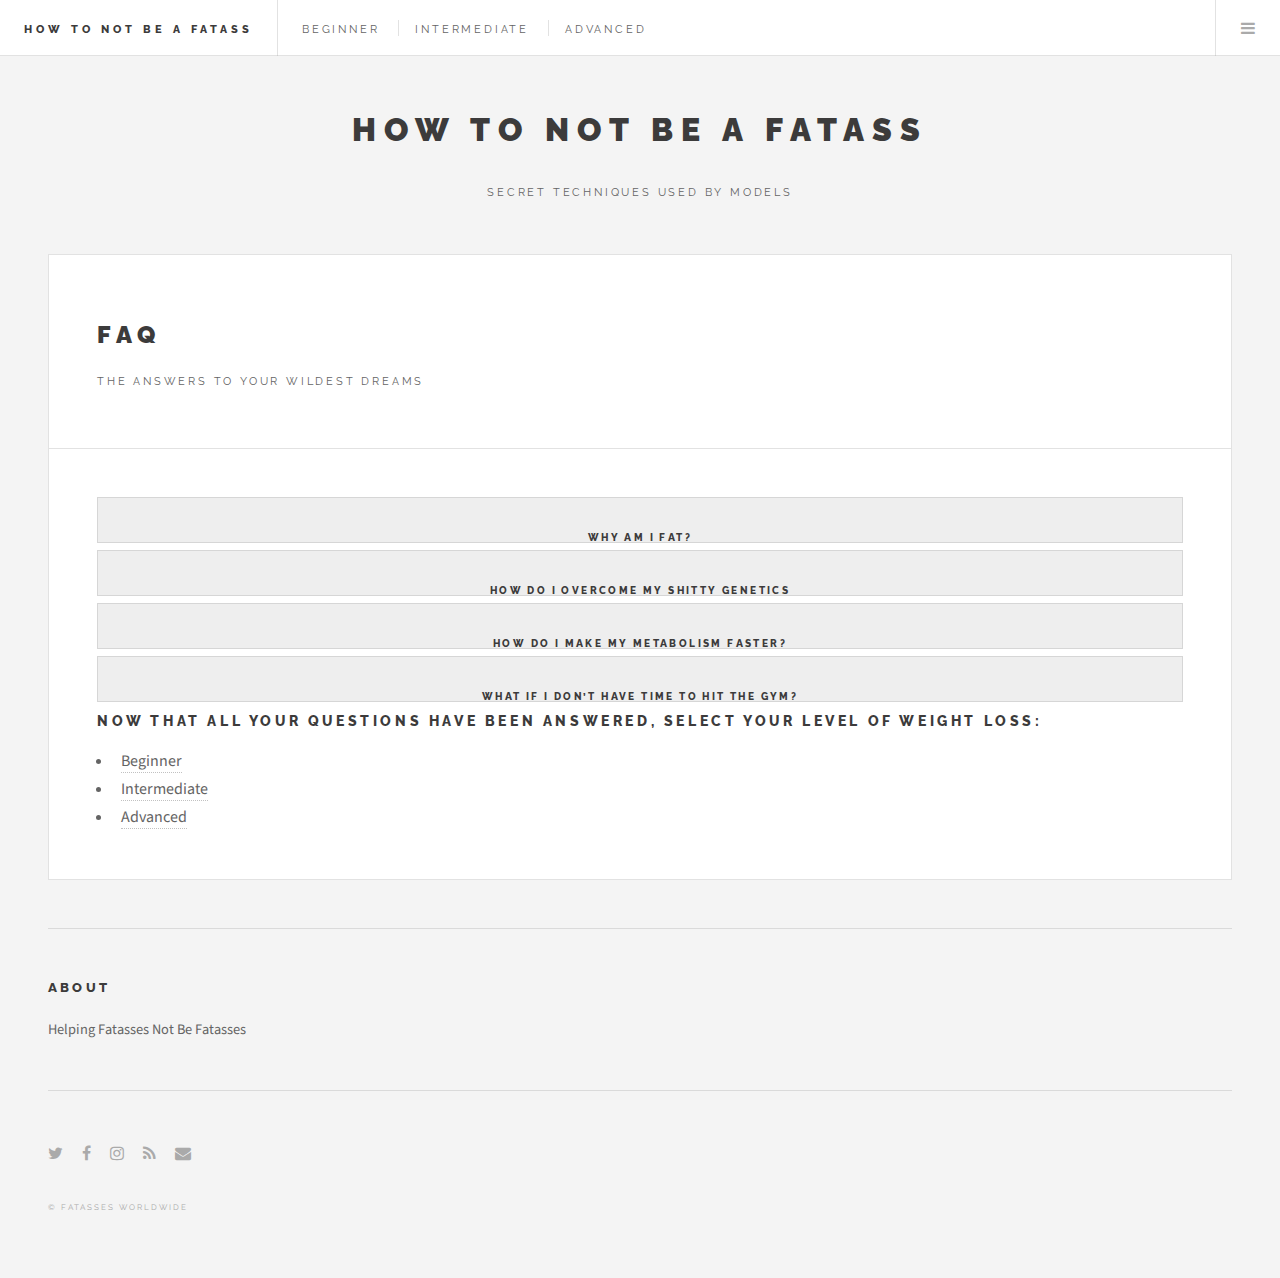
==== commit e945f05e: "medium to intermediate" ====
--- a/index.html
+++ b/index.html
@@ -21,7 +21,7 @@
 						<nav class="links">
 							<ul>
 								<li><a href="beginner.html">Beginner</a></li>
-								<li><a href="medium.html">Medium</a></li>
+								<li><a href="intermediate.html">Intermediate</a></li>
 								<li><a href="advanced">Advanced</a></li>
 							</ul>
 						</nav>
@@ -55,8 +55,8 @@
 										</a>
 									</li>
 									<li>
-										<a href="medium.html">
-											<h3>Medium</h3>
+										<a href="intermediate.html">
+											<h3>Intermediate</h3>
 											<p>you know a little bit about weight loss</p>
 										</a>
 									</li>
@@ -112,14 +112,14 @@
 ...but you're probably too fat for it too matter anyway</p>
 										</div>
 				
-								
+					<div class="title">			
 				<h3>Now that all your questions have been answered, select your level of weight loss:</h3>
 					<ul>
 								<li><a href="beginner.html">Beginner</a></li>
-								<li><a href="medium.html">Medium</a></li>
+								<li><a href="intermediate.html">Intermediate</a></li>
 								<li><a href="advanced">Advanced</a></li>
 							</ul>
-				
+				</div>
 									
 							</article>
 
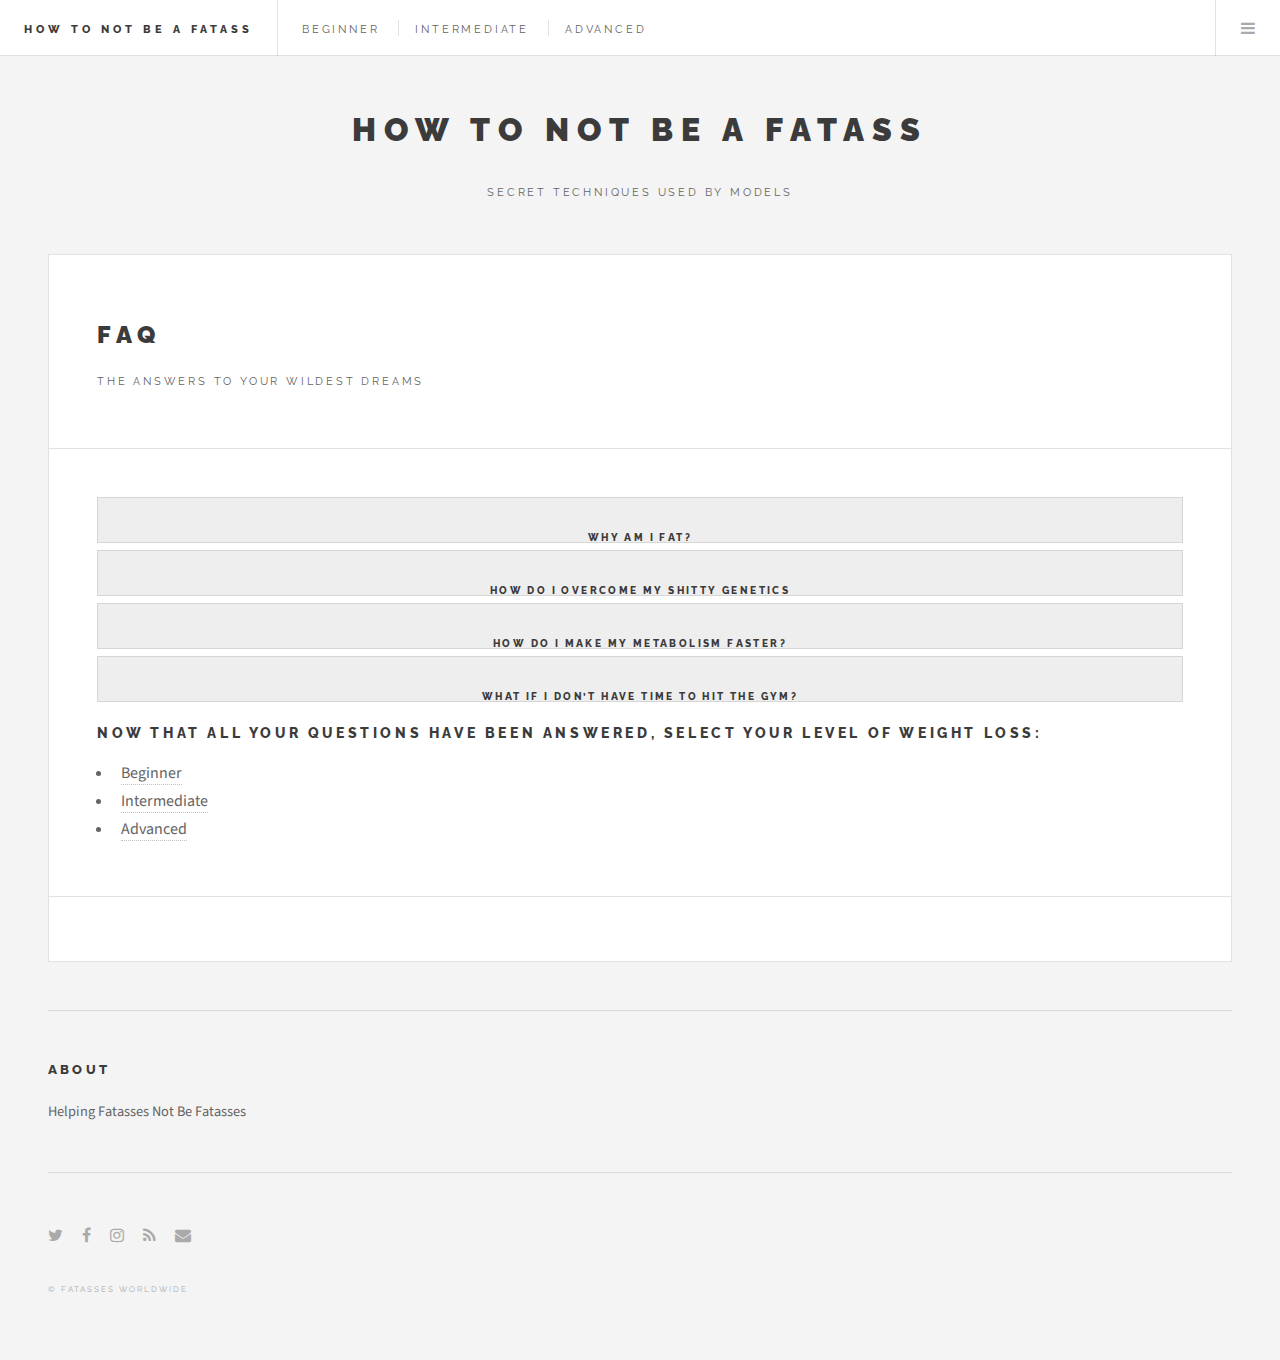
==== commit 0d15e845: "Update index.html" ====
--- a/index.html
+++ b/index.html
@@ -111,7 +111,7 @@
 									<p>same answer as question #2 </br>
 ...but you're probably too fat for it too matter anyway</p>
 										</div>
-				
+				<header>
 					<div class="title">			
 				<h3>Now that all your questions have been answered, select your level of weight loss:</h3>
 					<ul>
@@ -120,7 +120,7 @@
 								<li><a href="advanced">Advanced</a></li>
 							</ul>
 				</div>
-									
+				</header>			
 							</article>
 
 						
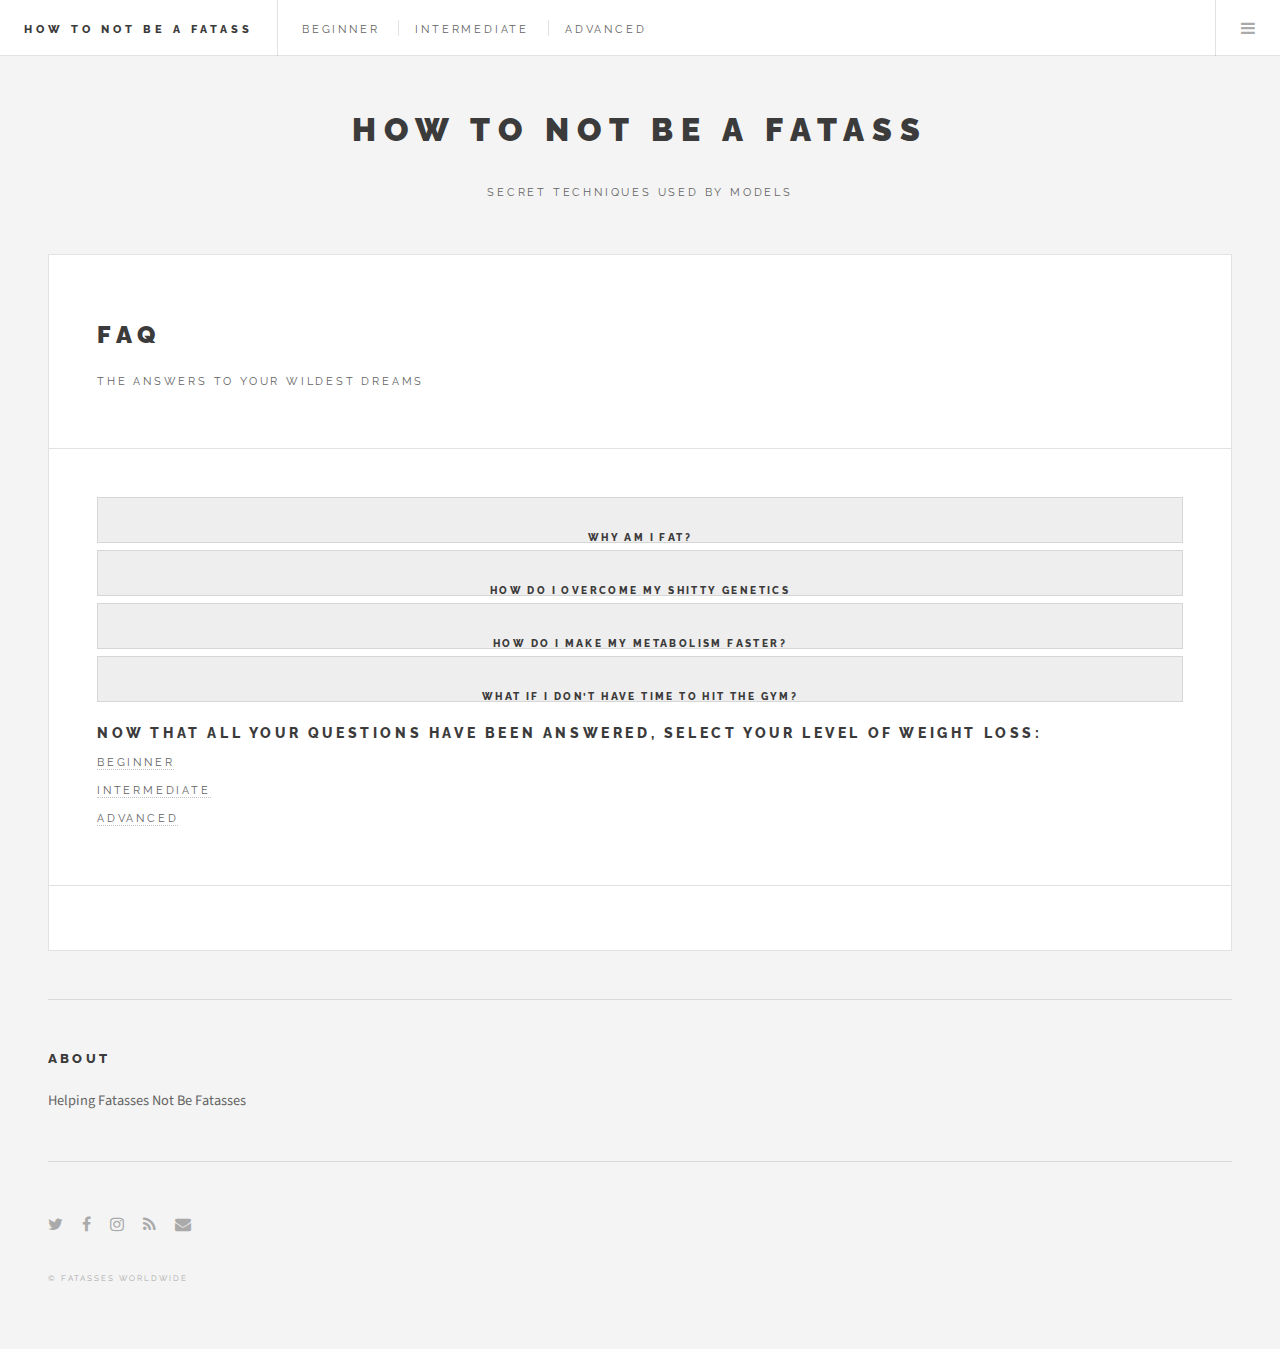
==== commit 1de32dc9: "Update index.html" ====
--- a/index.html
+++ b/index.html
@@ -114,11 +114,11 @@
 				<header>
 					<div class="title">			
 				<h3>Now that all your questions have been answered, select your level of weight loss:</h3>
-					<ul>
-								<li><a href="beginner.html">Beginner</a></li>
-								<li><a href="intermediate.html">Intermediate</a></li>
-								<li><a href="advanced">Advanced</a></li>
-							</ul>
+					<p>
+								<a href="beginner.html">Beginner</a></br>
+								<a href="intermediate.html">Intermediate</a></br>
+								<a href="advanced">Advanced</a>
+							</p>
 				</div>
 				</header>			
 							</article>
